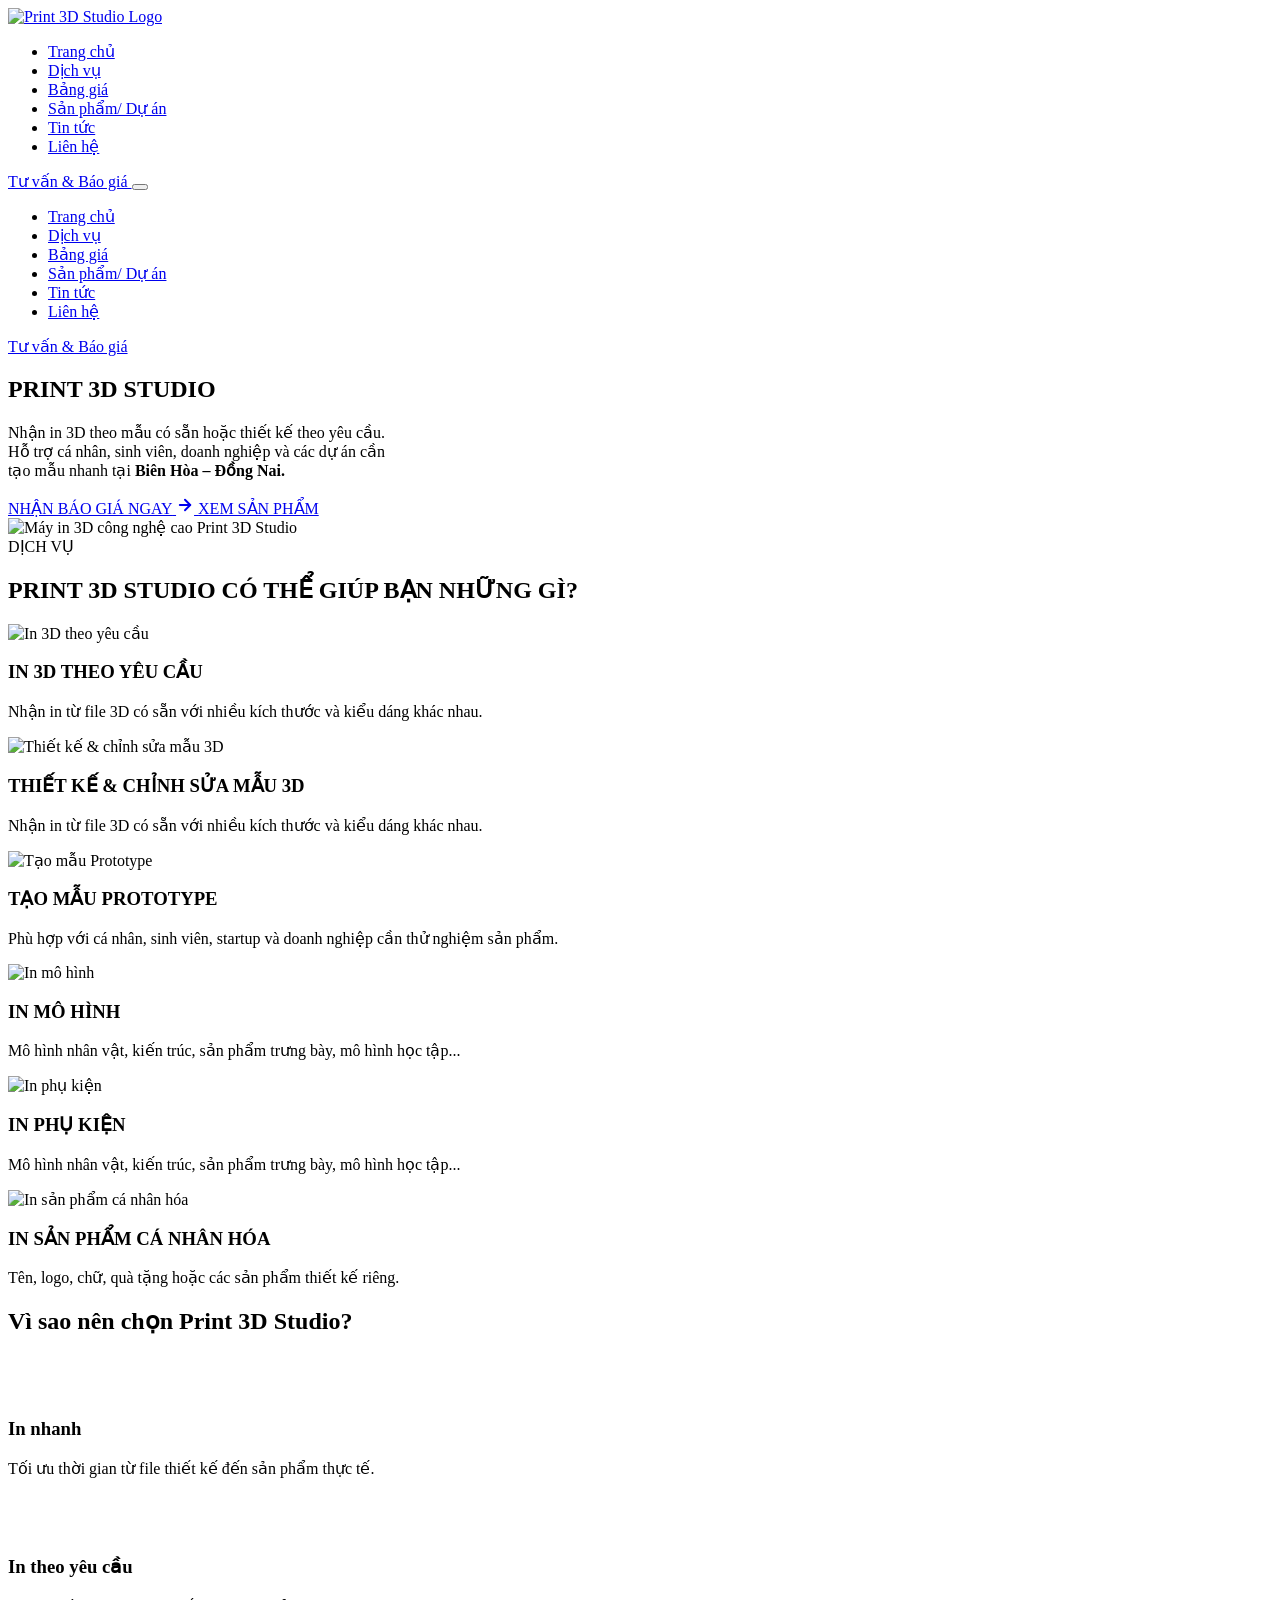
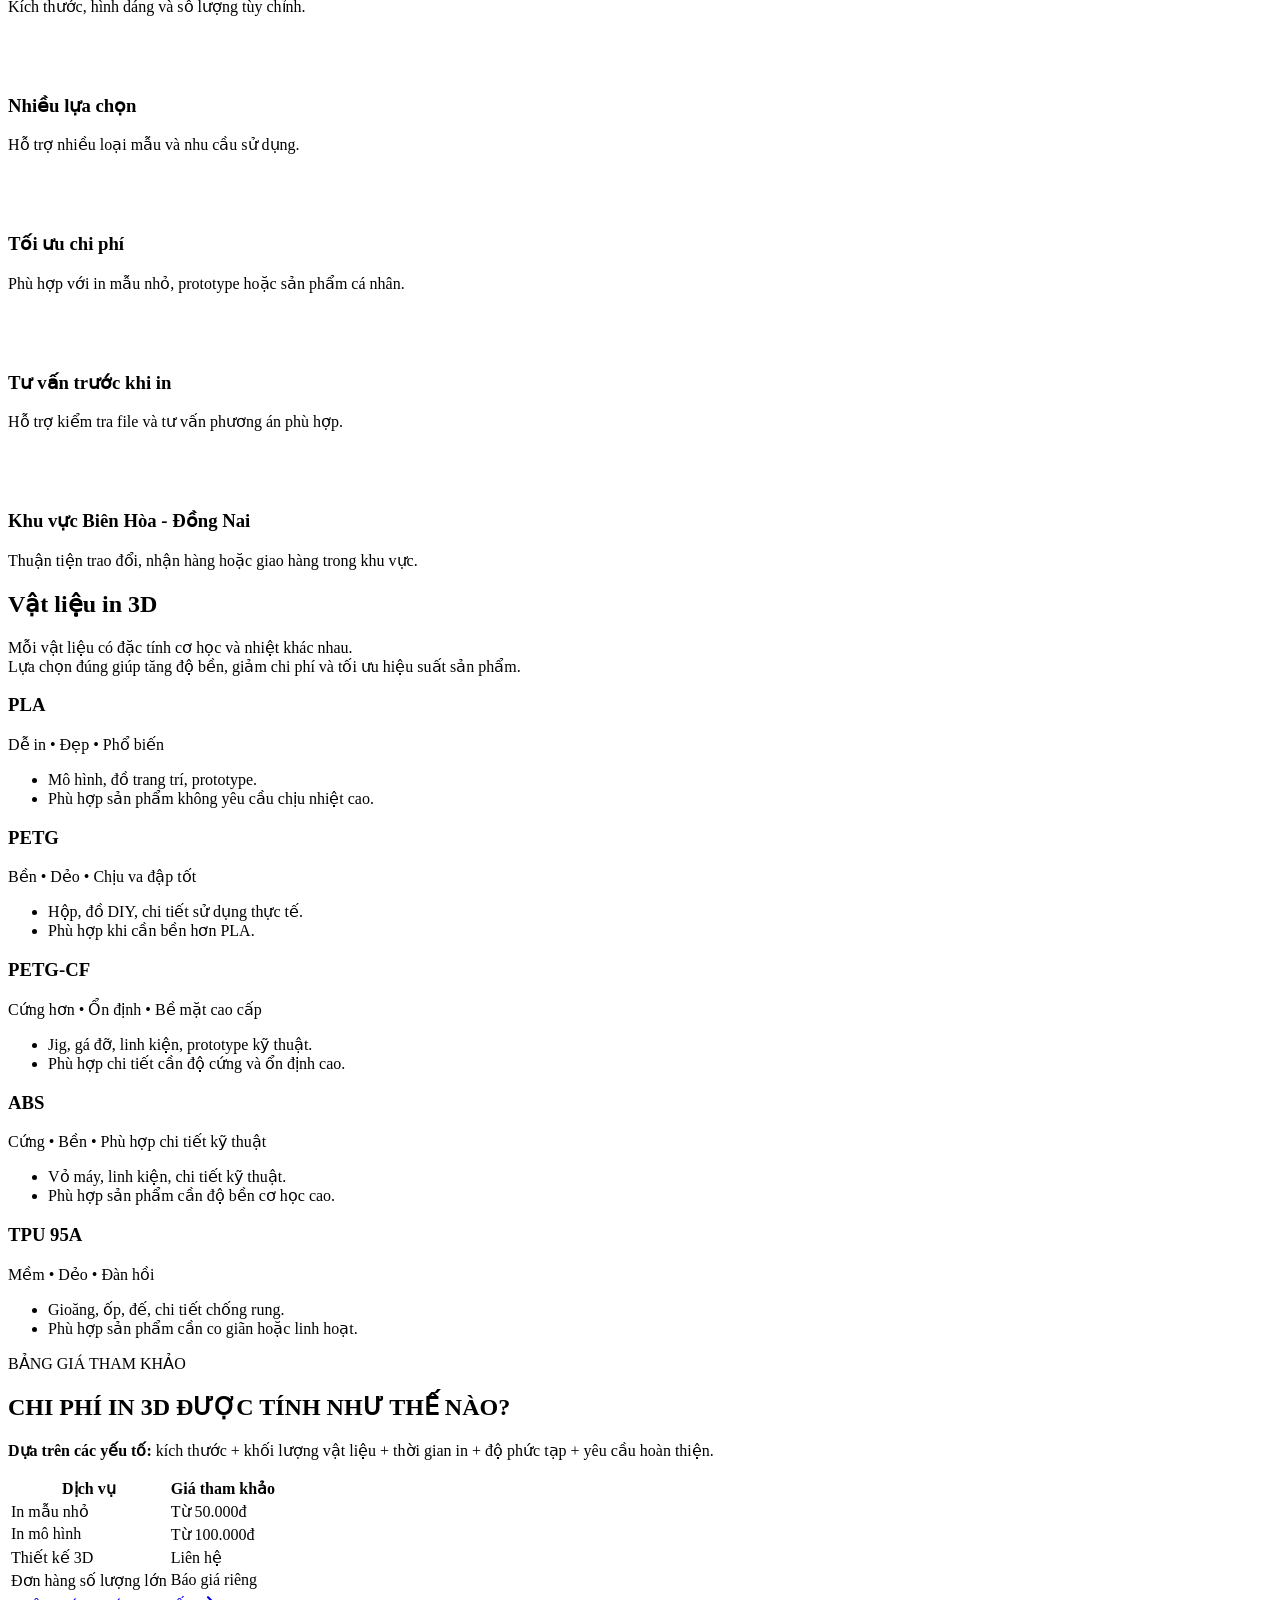
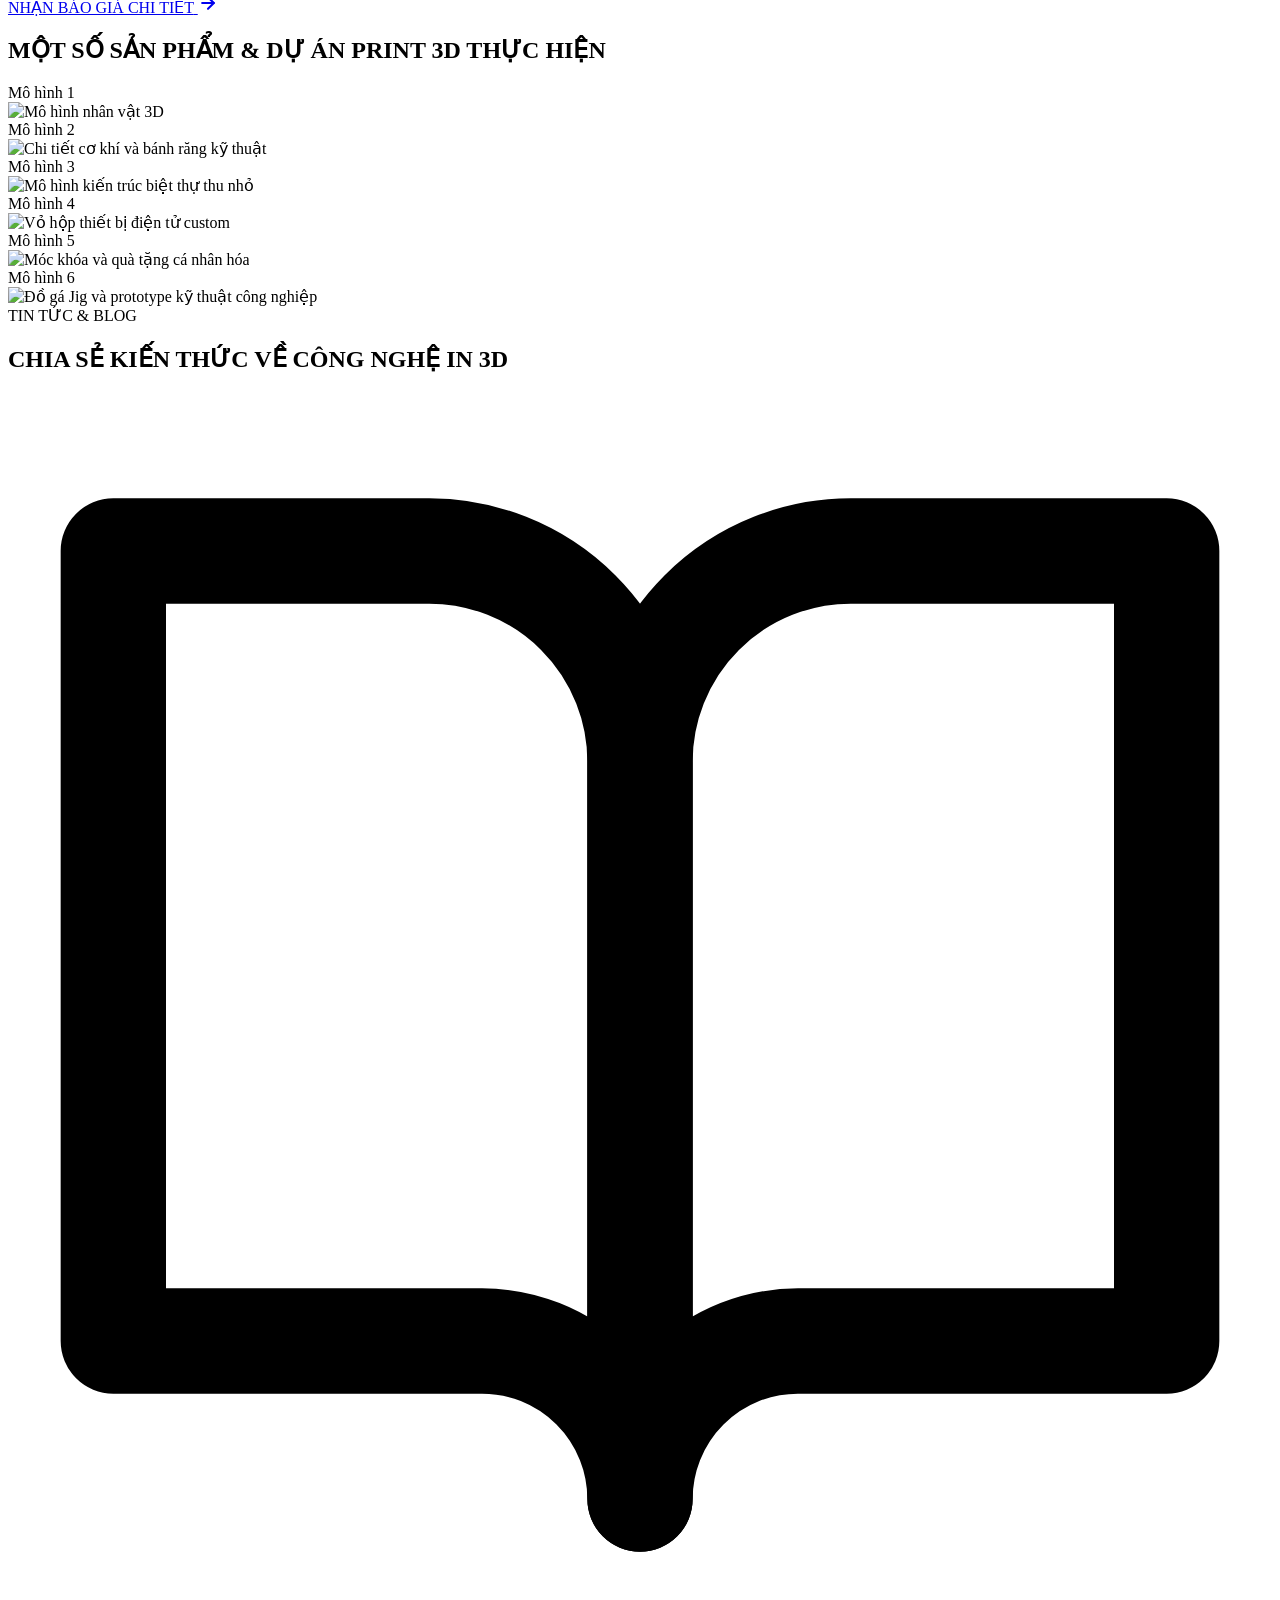
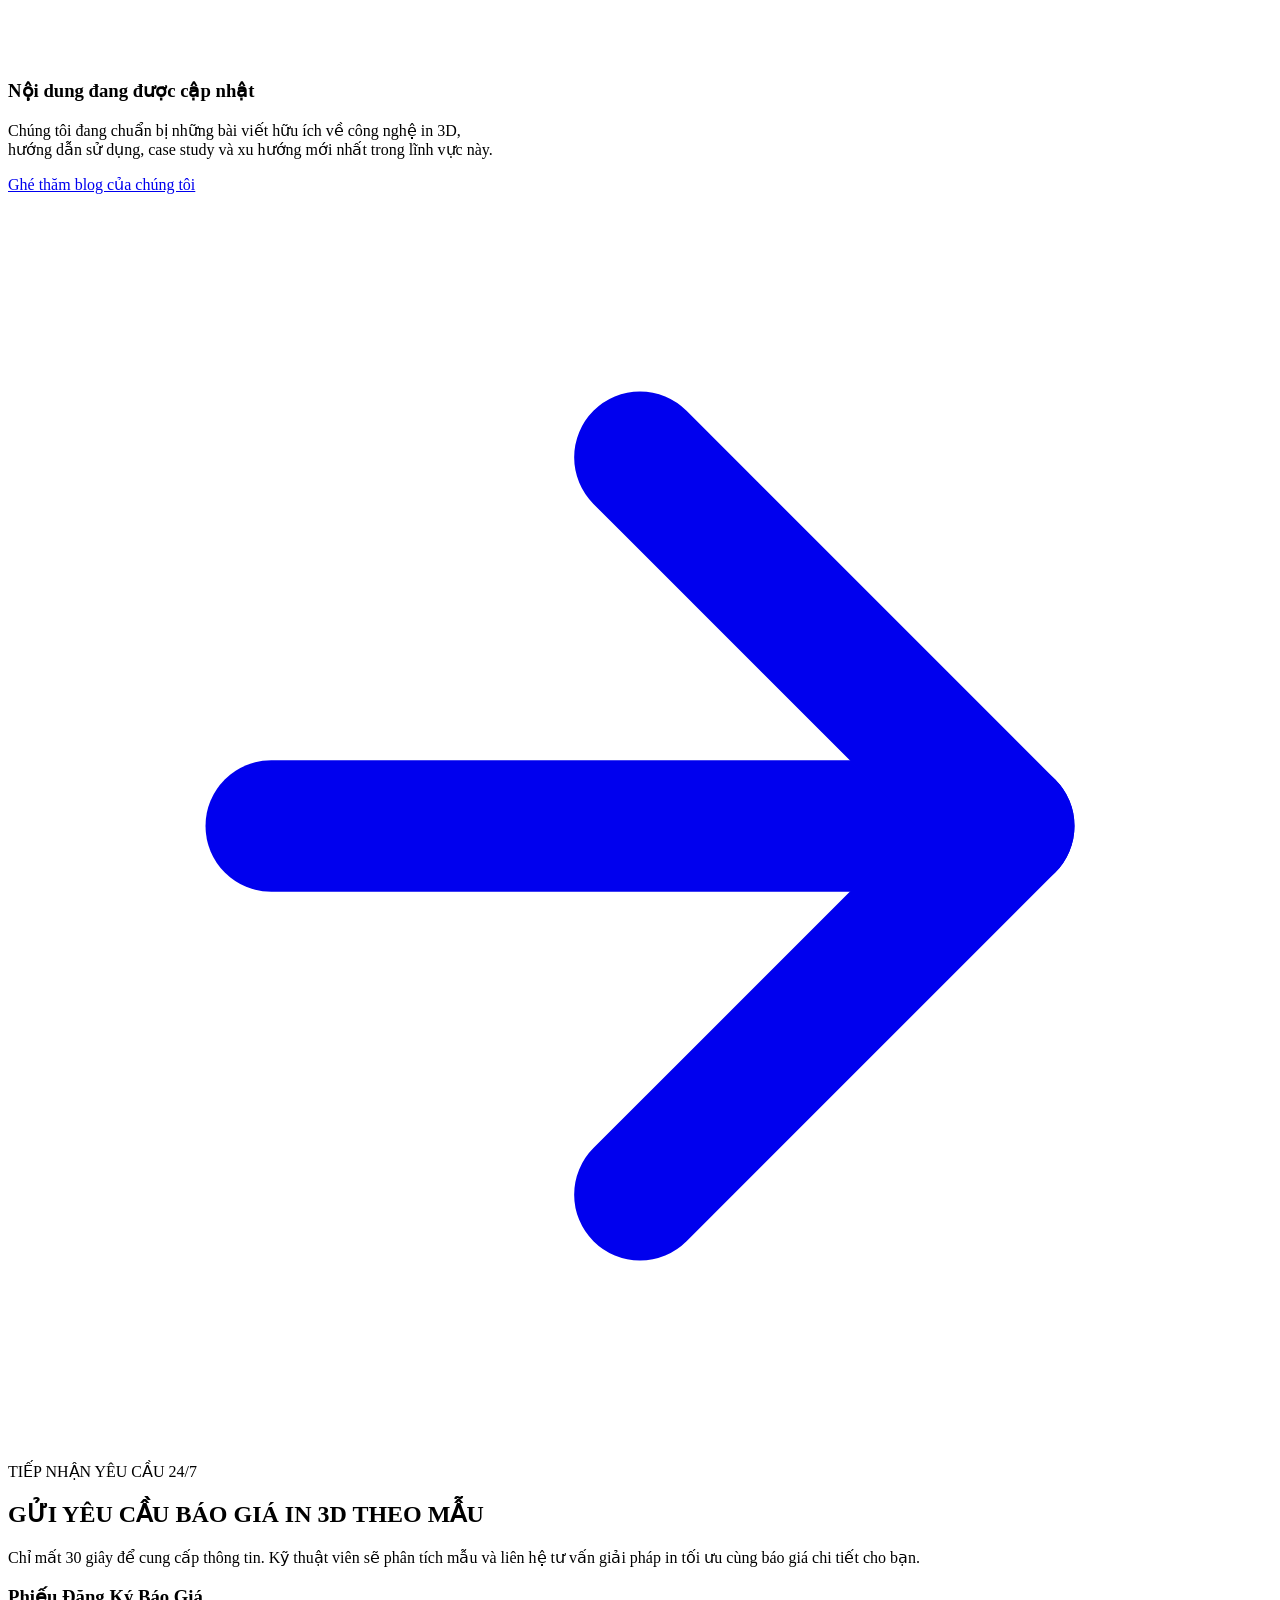
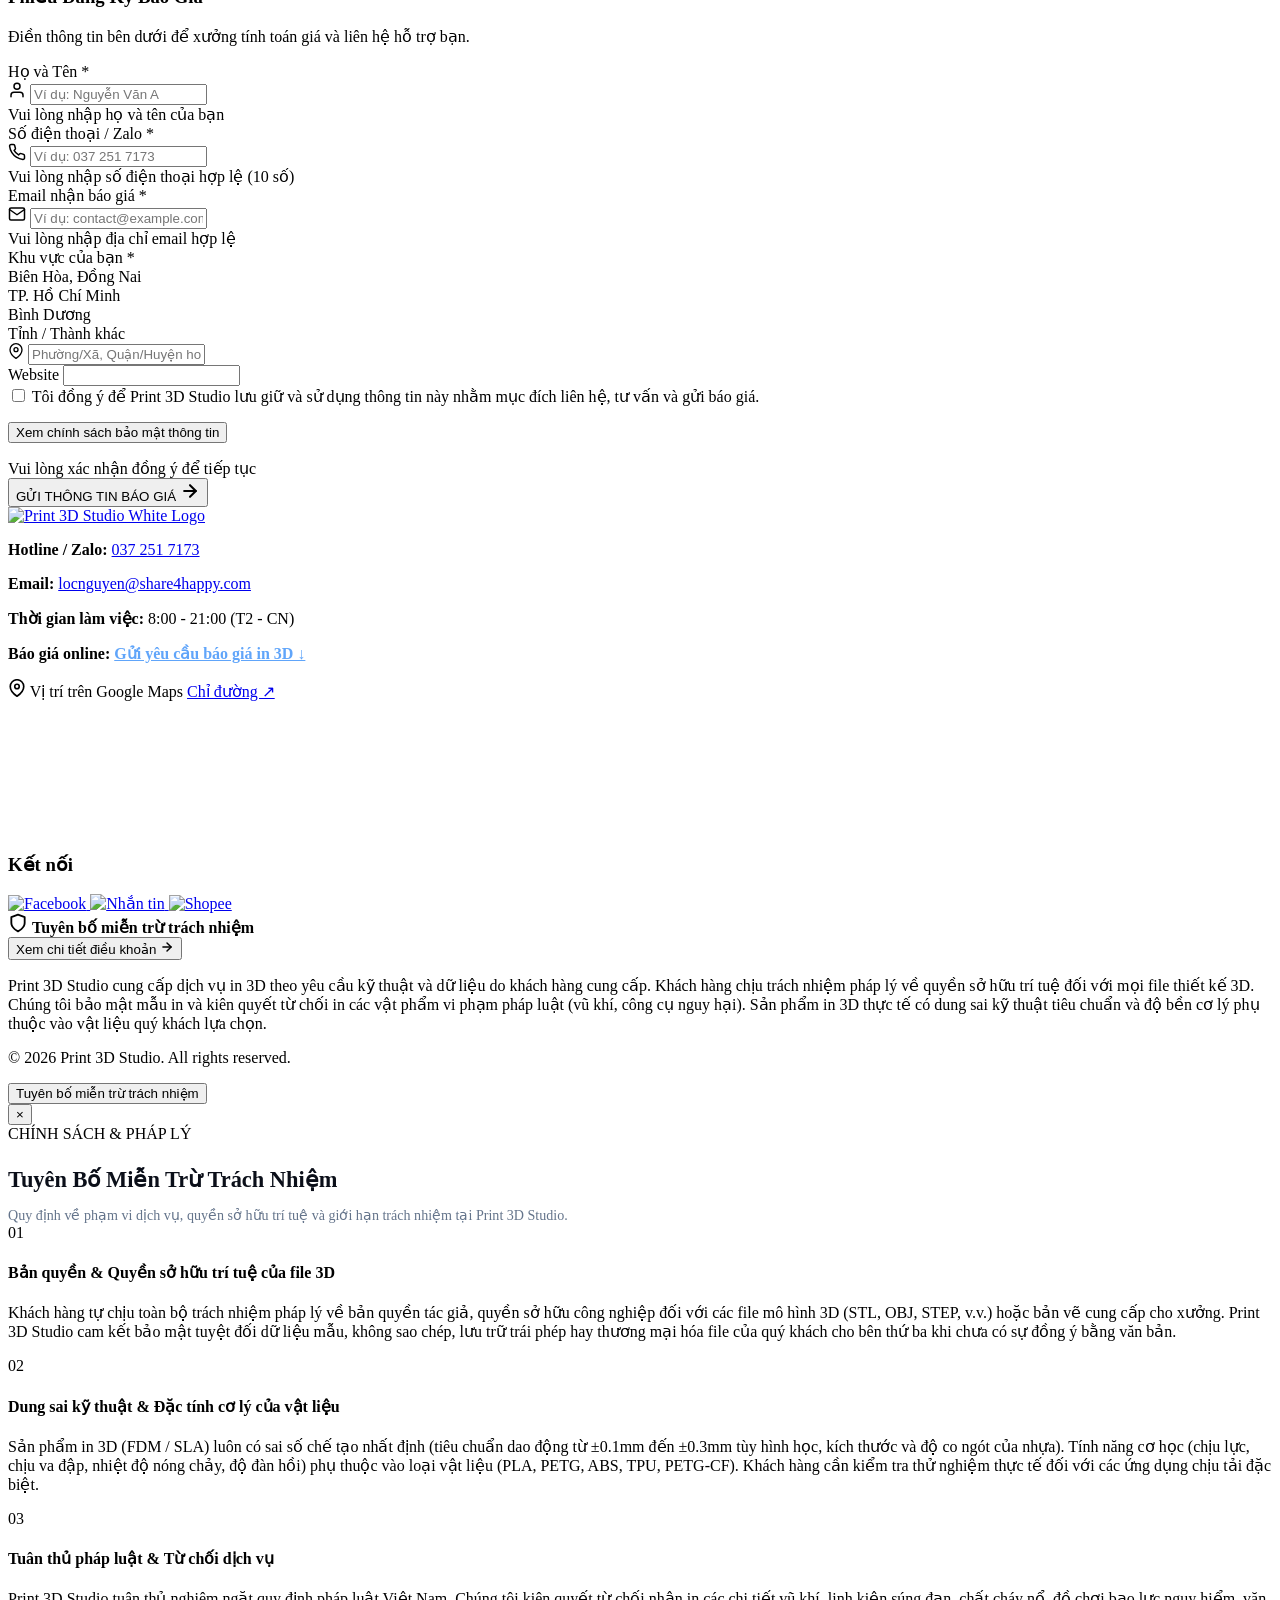
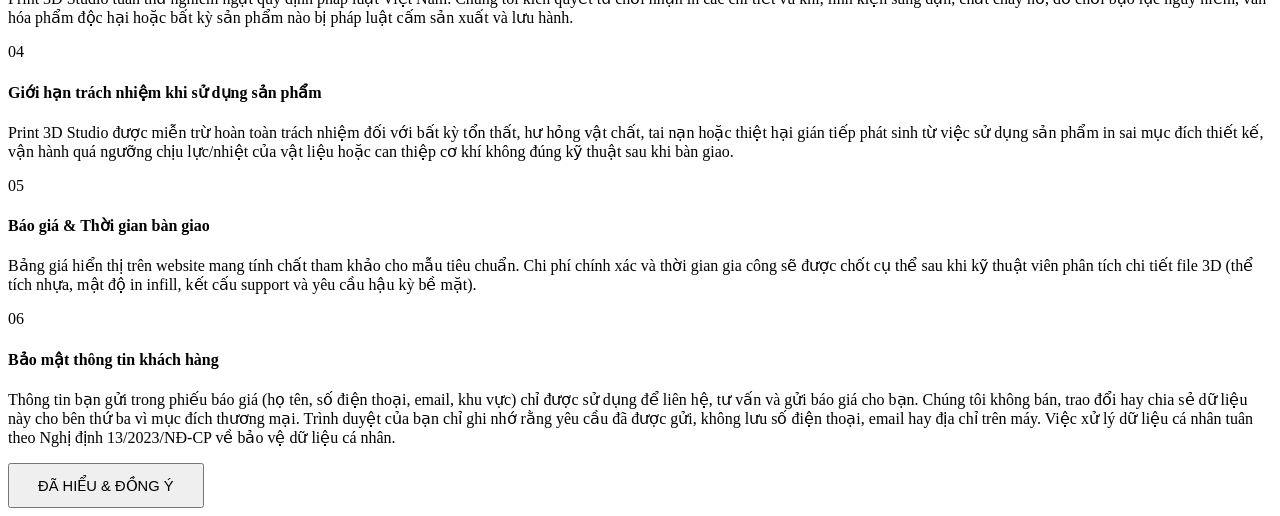
==== index.html @ 6d3e97cd "fix: load main.js as module to enable news section API fetch" ====
<!DOCTYPE html>
<html lang="vi">

<head>
  <meta charset="UTF-8">
  <meta name="viewport" content="width=device-width, initial-scale=1.0">
  <title>Print 3D Studio - Dịch Vụ In 3D & Tạo Mẫu Nhanh Tại Biên Hòa</title>
  <meta name="description"
    content="Print 3D Studio - Nhận in 3D theo mẫu có sẵn hoặc thiết kế theo yêu cầu. Hỗ trợ cá nhân, sinh viên, doanh nghiệp tại Biên Hòa - Đồng Nai.">

  <!-- Canonical URL -->
  <link rel="canonical" href="https://3dprintstudio.share4happy.com/">

  <!-- Open Graph / Facebook / Zalo -->
  <meta property="og:type" content="website">
  <meta property="og:site_name" content="Print 3D Studio">
  <meta property="og:url" content="https://3dprintstudio.share4happy.com/">
  <meta property="og:title" content="Print 3D Studio - Dịch Vụ In 3D & Tạo Mẫu Nhanh Tại Biên Hòa">
  <meta property="og:description"
    content="Nhận in 3D theo mẫu có sẵn hoặc thiết kế theo yêu cầu. Gia công nhanh, chính xác, uy tín tại Biên Hòa - Đồng Nai.">
  <meta property="og:image" content="https://3dprintstudio.share4happy.com/asset/images/hero.png">
  <meta property="og:locale" content="vi_VN">

  <!-- Twitter Card -->
  <meta name="twitter:card" content="summary_large_image">
  <meta name="twitter:title" content="Print 3D Studio - Dịch Vụ In 3D & Tạo Mẫu Nhanh Tại Biên Hòa">
  <meta name="twitter:description"
    content="Nhận in 3D theo mẫu có sẵn hoặc thiết kế theo yêu cầu. Gia công nhanh, chính xác, uy tín tại Biên Hòa - Đồng Nai.">
  <meta name="twitter:image" content="https://3dprintstudio.share4happy.com/asset/images/hero.png">

  <!-- Schema.org Structured Data -->
  <script type="application/ld+json">
  {
    "@context": "https://schema.org",
    "@type": "LocalBusiness",
    "name": "Print 3D Studio",
    "image": "https://3dprintstudio.share4happy.com/asset/images/logo-header.png",
    "url": "https://3dprintstudio.share4happy.com/",
    "telephone": "0372517173",
    "address": {
      "@type": "PostalAddress",
      "streetAddress": "10 Huỳnh Văn Nghệ",
      "addressLocality": "Biên Hòa",
      "addressRegion": "Đồng Nai",
      "addressCountry": "VN"
    },
    "description": "Dịch vụ in 3D FDM / SLA, quét 3D và thiết kế mô hình theo yêu cầu tại Biên Hòa - Đồng Nai.",
    "priceRange": "$$"
  }
  </script>

  <!-- Favicon -->
  <link rel="icon" type="image/png" href="./asset/images/logo-header.png">

  <!-- Main Stylesheet (Cache Busting) -->
  <link rel="stylesheet" href="./css/main.css?v=2.1">
</head>

<body>

  <!-- ==================== HEADER ==================== -->
  <header id="header" class="site-header" aria-label="Main Navigation">
    <div class="container header-container">
      <div class="header-inner">
        <!-- Logo -->
        <a href="#hero" class="header-logo" aria-label="Trang chủ Print 3D Studio">
          <img src="./asset/images/logo-header.png" alt="Print 3D Studio Logo" class="logo-img" width="56" height="56">
        </a>

        <!-- Navigation Pill -->
        <nav class="nav-pill" id="navbar">
          <ul class="nav-list">
            <li class="nav-item"><a href="#hero" class="nav-link is-active">Trang chủ</a></li>
            <li class="nav-item"><a href="#services" class="nav-link">Dịch vụ</a></li>
            <li class="nav-item"><a href="#pricing" class="nav-link">Bảng giá</a></li>
            <li class="nav-item"><a href="#gallery" class="nav-link">Sản phẩm/ Dự án</a></li>
            <li class="nav-item"><a href="#news" class="nav-link">Tin tức</a></li>
            <li class="nav-item"><a href="#footer" class="nav-link">Liên hệ</a></li>
          </ul>
        </nav>

        <!-- Header Action -->
        <div class="header-actions">
          <a href="#quote-form" class="btn btn-nav">
            Tư vấn &amp; Báo giá
          </a>

          <!-- Mobile Toggle Button -->
          <button type="button" class="mobile-toggle-btn" id="mobileMenuToggle" aria-label="Mở menu điều hướng">
            <span class="hamburger-bar"></span>
            <span class="hamburger-bar"></span>
            <span class="hamburger-bar"></span>
          </button>
        </div>
      </div>
    </div>

    <!-- Mobile Navigation Drawer -->
    <div class="mobile-drawer" id="mobileDrawer">
      <ul class="mobile-nav-list">
        <li><a href="#hero" class="mobile-nav-link">Trang chủ</a></li>
        <li><a href="#services" class="mobile-nav-link">Dịch vụ</a></li>
        <li><a href="#pricing" class="mobile-nav-link">Bảng giá</a></li>
        <li><a href="#gallery" class="mobile-nav-link">Sản phẩm/ Dự án</a></li>
        <li><a href="#news" class="mobile-nav-link">Tin tức</a></li>
        <li><a href="#footer" class="mobile-nav-link">Liên hệ</a></li>
      </ul>
      <div class="mobile-drawer-cta">
        <a href="#quote-form" class="btn btn-primary" style="width: 100%;">
          Tư vấn &amp; Báo giá
        </a>
      </div>
    </div>
  </header>

  <!-- ==================== MAIN CONTENT ==================== -->
  <main id="main-content">

    <!-- 1. HERO SECTION -->
    <section id="hero" class="section section-hero" aria-label="Hero Section">
      <div class="container hero-container">
        <div class="hero-grid">
          <!-- Left Content -->
          <div class="hero-content">
            <h1 class="hero-title">
              <span>PRINT 3D</span>
              <span>STUDIO</span>
            </h1>

            <p class="hero-description">
              Nhận in 3D theo mẫu có sẵn hoặc thiết kế theo yêu cầu.<br>
              Hỗ trợ cá nhân, sinh viên, doanh nghiệp và các dự án cần<br>
              tạo mẫu nhanh tại <strong class="location-highlight">Biên Hòa – Đồng Nai.</strong>
            </p>

            <div class="hero-actions">
              <a href="#quote-form" class="btn btn-primary">
                <span>NHẬN BÁO GIÁ NGAY</span>
                <svg class="btn-arrow-icon" width="18" height="18" viewBox="0 0 24 24" fill="none" stroke="currentColor"
                  stroke-width="2.5" stroke-linecap="round" stroke-linejoin="round">
                  <line x1="5" y1="12" x2="19" y2="12"></line>
                  <polyline points="12 5 19 12 12 19"></polyline>
                </svg>
              </a>

              <a href="#gallery" class="btn btn-secondary">
                XEM SẢN PHẨM
              </a>
            </div>
          </div>

          <!-- Right Visual: 3D Printer Illustration -->
          <div class="hero-visual">
            <div class="visual-wrapper">
              <img src="./asset/images/hero.png" alt="Máy in 3D công nghệ cao Print 3D Studio" class="hero-printer-img"
                width="560" height="560">
            </div>
          </div>
        </div>
      </div>
    </section>

    <!-- 2. SERVICES SECTION -->
    <section id="services" class="section section-services" aria-label="Dịch vụ Print 3D Studio">
      <div class="container services-container">
        <div class="section-header text-left">
          <span class="section-badge">DỊCH VỤ</span>
          <h2 class="section-title">
            <span>PRINT 3D STUDIO</span>
            <span class="text-blue">CÓ THỂ GIÚP BẠN NHỮNG GÌ?</span>
          </h2>
        </div>

        <div class="services-grid">
          <!-- Service Card 1 -->
          <div class="service-card">
            <div class="service-icon-box">
              <img src="./asset/icons/icon-1.png" alt="In 3D theo yêu cầu" class="service-icon-img" width="80"
                height="80">
            </div>
            <h3 class="service-card-title">IN 3D THEO YÊU CẦU</h3>
            <p class="service-card-desc">
              Nhận in từ file 3D có sẵn với nhiều kích thước và kiểu dáng khác nhau.
            </p>
          </div>

          <!-- Service Card 2: Thiết kế & Chỉnh sửa mẫu 3D -->
          <div class="service-card">
            <div class="service-icon-box">
              <img src="./asset/icons/icon-2.png" alt="Thiết kế & chỉnh sửa mẫu 3D" class="service-icon-img" width="80"
                height="80">
            </div>
            <h3 class="service-card-title">THIẾT KẾ &amp; CHỈNH SỬA MẪU 3D</h3>
            <p class="service-card-desc">
              Nhận in từ file 3D có sẵn với nhiều kích thước và kiểu dáng khác nhau.
            </p>
          </div>

          <!-- Service Card 3: Tạo mẫu Prototype -->
          <div class="service-card">
            <div class="service-icon-box">
              <img src="./asset/icons/icon-3.png" alt="Tạo mẫu Prototype" class="service-icon-img" width="80"
                height="80">
            </div>
            <h3 class="service-card-title">TẠO MẪU PROTOTYPE</h3>
            <p class="service-card-desc">
              Phù hợp với cá nhân, sinh viên, startup và doanh nghiệp cần thử nghiệm sản phẩm.
            </p>
          </div>

          <!-- Service Card 4: In mô hình -->
          <div class="service-card">
            <div class="service-icon-box">
              <img src="./asset/icons/icon-4.png" alt="In mô hình" class="service-icon-img" width="80" height="80">
            </div>
            <h3 class="service-card-title">IN MÔ HÌNH</h3>
            <p class="service-card-desc">
              Mô hình nhân vật, kiến trúc, sản phẩm trưng bày, mô hình học tập...
            </p>
          </div>

          <!-- Service Card 5: In phụ kiện -->
          <div class="service-card">
            <div class="service-icon-box">
              <img src="./asset/icons/icon-5.png" alt="In phụ kiện" class="service-icon-img" width="80" height="80">
            </div>
            <h3 class="service-card-title">IN PHỤ KIỆN</h3>
            <p class="service-card-desc">
              Mô hình nhân vật, kiến trúc, sản phẩm trưng bày, mô hình học tập...
            </p>
          </div>

          <!-- Service Card 6: In sản phẩm cá nhân hóa -->
          <div class="service-card">
            <div class="service-icon-box">
              <img src="./asset/icons/icon-6.png" alt="In sản phẩm cá nhân hóa" class="service-icon-img" width="80"
                height="80">
            </div>
            <h3 class="service-card-title">IN SẢN PHẨM CÁ NHÂN HÓA</h3>
            <p class="service-card-desc">
              Tên, logo, chữ, quà tặng hoặc các sản phẩm thiết kế riêng.
            </p>
          </div>
        </div>
      </div>
    </section>

    <!-- 3. WHY CHOOSE US SECTION -->
    <section id="why-us" class="section section-features" aria-label="Vì sao nên chọn Print 3D Studio">
      <div class="container features-container">
        <div class="why-us-banner">
          <h2 class="why-us-title">Vì sao nên chọn Print 3D Studio?</h2>

          <div class="why-us-card-wrapper">
            <div class="why-us-grid">
              <!-- Item 1 -->
              <div class="why-us-item">
                <div class="why-us-icon">
                  <svg width="40" height="40" viewBox="0 0 24 24" fill="none" stroke="#ffffff" stroke-width="1.8"
                    stroke-linecap="round" stroke-linejoin="round">
                    <circle cx="12" cy="13" r="8"></circle>
                    <path d="M12 9v4l2 2"></path>
                    <path d="M5 3L2 6"></path>
                    <path d="M22 6l-3-3"></path>
                    <path d="M12 2v3"></path>
                    <polyline points="9 13 11 15 15 11"></polyline>
                  </svg>
                </div>
                <h3 class="why-us-heading">In nhanh</h3>
                <p class="why-us-text">Tối ưu thời gian từ file thiết kế đến sản phẩm thực tế.</p>
              </div>

              <!-- Item 2 -->
              <div class="why-us-item">
                <div class="why-us-icon">
                  <svg width="40" height="40" viewBox="0 0 24 24" fill="none" stroke="#ffffff" stroke-width="1.8"
                    stroke-linecap="round" stroke-linejoin="round">
                    <path
                      d="M21 16V8a2 2 0 0 0-1-1.73l-7-4a2 2 0 0 0-2 0l-7 4A2 2 0 0 0 3 8v8a2 2 0 0 0 1 1.73l7 4a2 2 0 0 0 2 0l7-4A2 2 0 0 0 21 16z">
                    </path>
                    <polyline points="3.27 6.96 12 12.01 20.73 6.96"></polyline>
                    <line x1="12" y1="22.08" x2="12" y2="12"></line>
                  </svg>
                </div>
                <h3 class="why-us-heading">In theo yêu cầu</h3>
                <p class="why-us-text">Kích thước, hình dáng và số lượng tùy chỉnh.</p>
              </div>

              <!-- Item 3 -->
              <div class="why-us-item">
                <div class="why-us-icon">
                  <svg width="40" height="40" viewBox="0 0 24 24" fill="none" stroke="#ffffff" stroke-width="1.8"
                    stroke-linecap="round" stroke-linejoin="round">
                    <polygon points="12 2 2 7 12 12 22 7 12 2"></polygon>
                    <polyline points="2 17 12 22 22 17"></polyline>
                    <polyline points="2 12 12 17 22 12"></polyline>
                  </svg>
                </div>
                <h3 class="why-us-heading">Nhiều lựa chọn</h3>
                <p class="why-us-text">Hỗ trợ nhiều loại mẫu và nhu cầu sử dụng.</p>
              </div>

              <!-- Item 4 -->
              <div class="why-us-item">
                <div class="why-us-icon">
                  <svg width="40" height="40" viewBox="0 0 24 24" fill="none" stroke="#ffffff" stroke-width="1.8"
                    stroke-linecap="round" stroke-linejoin="round">
                    <path
                      d="M19 14c1.49-1.46 3-3.21 3-5.5A5.5 5.5 0 0 0 16.5 3c-1.76 0-3 .5-4.5 2-1.5-1.5-2.74-2-4.5-2A5.5 5.5 0 0 0 2 8.5c0 2.3 1.5 4.05 3 5.5l7 7Z">
                    </path>
                    <circle cx="12" cy="10" r="2"></circle>
                  </svg>
                </div>
                <h3 class="why-us-heading">Tối ưu chi phí</h3>
                <p class="why-us-text">Phù hợp với in mẫu nhỏ, prototype hoặc sản phẩm cá nhân.</p>
              </div>

              <!-- Item 5 -->
              <div class="why-us-item">
                <div class="why-us-icon">
                  <svg width="40" height="40" viewBox="0 0 24 24" fill="none" stroke="#ffffff" stroke-width="1.8"
                    stroke-linecap="round" stroke-linejoin="round">
                    <path d="M14 2H6a2 2 0 0 0-2 2v16a2 2 0 0 0 2 2h12a2 2 0 0 0 2-2V8z"></path>
                    <polyline points="14 2 14 8 20 8"></polyline>
                    <line x1="16" y1="13" x2="8" y2="13"></line>
                    <line x1="16" y1="17" x2="8" y2="17"></line>
                    <polyline points="10 9 9 9 8 9"></polyline>
                  </svg>
                </div>
                <h3 class="why-us-heading">Tư vấn trước khi in</h3>
                <p class="why-us-text">Hỗ trợ kiểm tra file và tư vấn phương án phù hợp.</p>
              </div>

              <!-- Item 6 -->
              <div class="why-us-item">
                <div class="why-us-icon">
                  <svg width="40" height="40" viewBox="0 0 24 24" fill="none" stroke="#ffffff" stroke-width="1.8"
                    stroke-linecap="round" stroke-linejoin="round">
                    <path d="M20 10c0 6-8 12-8 12s-8-6-8-12a8 8 0 0 1 16 0Z"></path>
                    <circle cx="12" cy="10" r="3"></circle>
                  </svg>
                </div>
                <h3 class="why-us-heading">Khu vực Biên Hòa - Đồng Nai</h3>
                <p class="why-us-text">Thuận tiện trao đổi, nhận hàng hoặc giao hàng trong khu vực.</p>
              </div>
            </div>
          </div>
        </div>
      </div>
    </section>

    <!-- 4. MATERIALS SECTION -->
    <section id="materials" class="section section-overview" aria-label="Vật liệu in 3D">
      <div class="container materials-container">
        <div class="section-header text-center">
          <h2 class="materials-main-title">Vật liệu in 3D</h2>
          <p class="materials-main-subtitle">
            Mỗi vật liệu có đặc tính cơ học và nhiệt khác nhau.<br>
            Lựa chọn đúng giúp tăng độ bền, giảm chi phí và tối ưu hiệu suất sản phẩm.
          </p>
        </div>

        <div class="materials-grid">
          <!-- Card 1: PLA -->
          <div class="material-card material-pla">
            <div class="material-pill-bar"></div>
            <h3 class="material-title">PLA</h3>
            <p class="material-tagline">Dễ in &bull; Đẹp &bull; Phổ biến</p>
            <ul class="material-bullet-list">
              <li>Mô hình, đồ trang trí, prototype.</li>
              <li>Phù hợp sản phẩm không yêu cầu chịu nhiệt cao.</li>
            </ul>
          </div>

          <!-- Card 2: PETG -->
          <div class="material-card material-petg">
            <div class="material-pill-bar"></div>
            <h3 class="material-title">PETG</h3>
            <p class="material-tagline">Bền &bull; Dẻo &bull; Chịu va đập tốt</p>
            <ul class="material-bullet-list">
              <li>Hộp, đồ DIY, chi tiết sử dụng thực tế.</li>
              <li>Phù hợp khi cần bền hơn PLA.</li>
            </ul>
          </div>

          <!-- Card 3: PETG-CF -->
          <div class="material-card material-petg-cf">
            <div class="material-pill-bar"></div>
            <h3 class="material-title">PETG-CF</h3>
            <p class="material-tagline">Cứng hơn &bull; Ổn định &bull; Bề mặt cao cấp</p>
            <ul class="material-bullet-list">
              <li>Jig, gá đỡ, linh kiện, prototype kỹ thuật.</li>
              <li>Phù hợp chi tiết cần độ cứng và ổn định cao.</li>
            </ul>
          </div>

          <!-- Card 4: ABS -->
          <div class="material-card material-abs">
            <div class="material-pill-bar"></div>
            <h3 class="material-title">ABS</h3>
            <p class="material-tagline">Cứng &bull; Bền &bull; Phù hợp chi tiết kỹ thuật</p>
            <ul class="material-bullet-list">
              <li>Vỏ máy, linh kiện, chi tiết kỹ thuật.</li>
              <li>Phù hợp sản phẩm cần độ bền cơ học cao.</li>
            </ul>
          </div>

          <!-- Card 5: TPU 95A -->
          <div class="material-card material-tpu">
            <div class="material-pill-bar"></div>
            <h3 class="material-title">TPU 95A</h3>
            <p class="material-tagline">Mềm &bull; Dẻo &bull; Đàn hồi</p>
            <ul class="material-bullet-list">
              <li>Gioăng, ốp, đế, chi tiết chống rung.</li>
              <li>Phù hợp sản phẩm cần co giãn hoặc linh hoạt.</li>
            </ul>
          </div>
        </div>
      </div>
    </section>

    <!-- 5. PRICING SECTION -->
    <section id="pricing" class="section section-pricing" aria-label="Bảng giá tham khảo">
      <div class="container pricing-container">
        <div class="section-header text-left">
          <span class="section-badge">BẢNG GIÁ THAM KHẢO</span>
          <h2 class="section-title">
            <span>CHI PHÍ IN 3D</span>
            <span>ĐƯỢC TÍNH NHƯ THẾ NÀO?</span>
          </h2>
          <p class="pricing-subtitle">
            <strong class="text-blue-bold">Dựa trên các yếu tố:</strong>
            <span class="text-blue-factors">kích thước + khối lượng vật liệu + thời gian in + độ phức tạp + yêu cầu hoàn
              thiện.</span>
          </p>
        </div>

        <div class="pricing-layout">
          <!-- Left Table -->
          <div class="pricing-table-wrapper">
            <table class="pricing-table">
              <thead>
                <tr>
                  <th>Dịch vụ</th>
                  <th>Giá tham khảo</th>
                </tr>
              </thead>
              <tbody>
                <tr>
                  <td>In mẫu nhỏ</td>
                  <td class="price-val">Từ 50.000đ</td>
                </tr>
                <tr>
                  <td>In mô hình</td>
                  <td class="price-val">Từ 100.000đ</td>
                </tr>
                <tr>
                  <td>Thiết kế 3D</td>
                  <td class="price-val">Liên hệ</td>
                </tr>
                <tr>
                  <td>Đơn hàng số lượng lớn</td>
                  <td class="price-val">Báo giá riêng</td>
                </tr>
              </tbody>
            </table>
          </div>

          <!-- Right Large CTA Button -->
          <div class="pricing-cta-box">
            <a href="#quote-form" class="btn btn-primary btn-cta-pricing">
              <span>NHẬN BÁO GIÁ CHI TIẾT</span>
              <svg width="20" height="20" viewBox="0 0 24 24" fill="none" stroke="currentColor" stroke-width="2.5"
                stroke-linecap="round" stroke-linejoin="round">
                <line x1="5" y1="12" x2="19" y2="12"></line>
                <polyline points="12 5 19 12 12 19"></polyline>
              </svg>
            </a>
          </div>
        </div>
      </div>
    </section>

    <!-- 6. GALLERY SECTION -->
    <section id="gallery" class="section section-gallery" aria-label="Sản phẩm và dự án thực hiện">
      <div class="container gallery-container">
        <div class="section-header text-center">
          <h2 class="section-title">
            <span>MỘT SỐ SẢN PHẨM &amp; DỰ ÁN</span>
            <span class="text-blue">PRINT 3D THỰC HIỆN</span>
          </h2>
        </div>

        <div class="gallery-grid">
          <!-- Item 1 -->
          <div class="gallery-card">
            <div class="gallery-badge">Mô hình 1</div>
            <div class="gallery-thumb-box">
              <img src="./asset/images/gallery-figure.jpg" alt="Mô hình nhân vật 3D" class="gallery-img" loading="lazy">
            </div>
          </div>

          <!-- Item 2 -->
          <div class="gallery-card">
            <div class="gallery-badge">Mô hình 2</div>
            <div class="gallery-thumb-box">
              <img src="./asset/images/gallery-mechanic.jpg" alt="Chi tiết cơ khí và bánh răng kỹ thuật"
                class="gallery-img" loading="lazy">
            </div>
          </div>

          <!-- Item 3 -->
          <div class="gallery-card">
            <div class="gallery-badge">Mô hình 3</div>
            <div class="gallery-thumb-box">
              <img src="./asset/images/gallery-architecture.jpg" alt="Mô hình kiến trúc biệt thự thu nhỏ"
                class="gallery-img" loading="lazy">
            </div>
          </div>

          <!-- Item 4 -->
          <div class="gallery-card">
            <div class="gallery-badge">Mô hình 4</div>
            <div class="gallery-thumb-box">
              <img src="./asset/images/gallery-enclosure.jpg" alt="Vỏ hộp thiết bị điện tử custom" class="gallery-img"
                loading="lazy">
            </div>
          </div>

          <!-- Item 5 -->
          <div class="gallery-card">
            <div class="gallery-badge">Mô hình 5</div>
            <div class="gallery-thumb-box">
              <img src="./asset/images/gallery-custom-gift.jpg" alt="Móc khóa và quà tặng cá nhân hóa"
                class="gallery-img" loading="lazy">
            </div>
          </div>

          <!-- Item 6 -->
          <div class="gallery-card">
            <div class="gallery-badge">Mô hình 6</div>
            <div class="gallery-thumb-box">
              <img src="./asset/images/gallery-prototype-jig.jpg" alt="Đồ gá Jig và prototype kỹ thuật công nghiệp"
                class="gallery-img" loading="lazy">
            </div>
          </div>
        </div>
      </div>
    </section>

    <!-- 7. NEWS SECTION (TIN TỨC) -->
    <section id="news" class="section section-news" aria-label="Tin tức và blog">
      <div class="container news-container">
        <div class="section-header text-center">
          <span class="section-badge">TIN TỨC & BLOG</span>
          <h2 class="section-title">
            <span>CHIA SẺ KIẾN THỨC</span>
            <span class="text-blue">VỀ CÔNG NGHỆ IN 3D</span>
          </h2>
        </div>

        <!-- Empty State (Hiển thị khi chưa có tin tức) -->
        <div class="news-empty-state">
          <div class="news-empty-icon">
            <svg viewBox="0 0 24 24" fill="none" stroke="currentColor" stroke-width="2" stroke-linecap="round"
              stroke-linejoin="round">
              <path d="M2 3h6a4 4 0 0 1 4 4v14a3 3 0 0 0-3-3H2z"></path>
              <path d="M22 3h-6a4 4 0 0 0-4 4v14a3 3 0 0 1 3-3h7z"></path>
            </svg>
          </div>
          <h3 class="news-empty-title">Nội dung đang được cập nhật</h3>
          <p class="news-empty-text">
            Chúng tôi đang chuẩn bị những bài viết hữu ích về công nghệ in 3D, <br>
            hướng dẫn sử dụng, case study và xu hướng mới nhất trong lĩnh vực này.
          </p>
          <a href="https://share4happy.com/" target="_blank" rel="noopener noreferrer" class="news-empty-cta">
            <span>Ghé thăm blog của chúng tôi</span>
            <svg viewBox="0 0 24 24" fill="none" stroke="currentColor" stroke-width="2.5" stroke-linecap="round"
              stroke-linejoin="round">
              <line x1="5" y1="12" x2="19" y2="12"></line>
              <polyline points="12 5 19 12 12 19"></polyline>
            </svg>
          </a>
        </div>

        <!-- News Carousel (Sẽ hiển thị khi có tin tức, hiện tại ẩn) -->
        <div class="news-carousel" style="display: none;">
          <div class="news-carousel-viewport">
            <div class="news-carousel-track">
              <!-- News cards sẽ được JS render vào đây -->
            </div>
          </div>

          <!-- Carousel Navigation Arrows -->
          <button class="news-carousel-btn news-carousel-prev" aria-label="Tin trước" disabled>
            <svg viewBox="0 0 24 24" fill="none" stroke="currentColor" stroke-width="2.5" stroke-linecap="round" stroke-linejoin="round">
              <polyline points="15 18 9 12 15 6"></polyline>
            </svg>
          </button>
          <button class="news-carousel-btn news-carousel-next" aria-label="Tin tiếp theo">
            <svg viewBox="0 0 24 24" fill="none" stroke="currentColor" stroke-width="2.5" stroke-linecap="round" stroke-linejoin="round">
              <polyline points="9 6 15 12 9 18"></polyline>
            </svg>
          </button>

          <!-- Carousel Dots -->
          <div class="news-carousel-dots"></div>
        </div>

        <!-- CTA để xem thêm tin tức (Hiển thị khi có tin tức) -->
        <div class="news-cta-wrapper" style="display: none;">
          <a href="https://share4happy.com/" target="_blank" rel="noopener noreferrer" class="btn-news-more">
            <span>Xem tất cả tin tức</span>
            <svg viewBox="0 0 24 24" fill="none" stroke="currentColor" stroke-width="2.5" stroke-linecap="round"
              stroke-linejoin="round">
              <line x1="5" y1="12" x2="19" y2="12"></line>
              <polyline points="12 5 19 12 12 19"></polyline>
            </svg>
          </a>
        </div>
      </div>
    </section>

    <!-- 8. QUOTE REQUEST & CONTACT FORM SECTION -->
    <section id="quote-form" class="section section-quote-form" aria-label="Nhận báo giá và tư vấn in 3D">
      <div class="container quote-form-container">
        <div class="section-header text-center">
          <div class="online-badge">
            <span class="pulse-dot"></span>
            <span>TIẾP NHẬN YÊU CẦU 24/7</span>
          </div>
          <h2 class="section-title">
            <span>GỬI YÊU CẦU BÁO GIÁ</span>
            <span class="text-blue">IN 3D THEO MẪU</span>
          </h2>
          <p class="section-subtitle">
            Chỉ mất 30 giây để cung cấp thông tin. Kỹ thuật viên sẽ phân tích mẫu và liên hệ tư vấn giải pháp in tối ưu cùng báo giá chi tiết cho bạn.
          </p>
        </div>

        <div class="quote-form-centered">
          <!-- Form Card / Submitted State -->
          <div class="quote-form-col">
            <div class="quote-form-card" id="quoteFormWrapper">
              
              <!-- STATE 1: FORM CHƯA ĐIỀN -->
              <form class="interactive-quote-form" id="leadCaptureForm" novalidate>
                <div class="form-card-header">
                  <h3 class="form-card-title">Phiếu Đăng Ký Báo Giá</h3>
                  <p class="form-card-desc">Điền thông tin bên dưới để xưởng tính toán giá và liên hệ hỗ trợ bạn.</p>
                </div>

                <!-- 1. Họ và tên (Bắt buộc) -->
                <div class="form-group">
                  <label for="leadFullName" class="form-label">
                    Họ và Tên <span class="required-mark">*</span>
                  </label>
                  <div class="input-with-icon">
                    <svg class="input-icon" width="18" height="18" viewBox="0 0 24 24" fill="none" stroke="currentColor" stroke-width="2" stroke-linecap="round" stroke-linejoin="round">
                      <path d="M20 21v-2a4 4 0 0 0-4-4H8a4 4 0 0 0-4 4v2"></path>
                      <circle cx="12" cy="7" r="4"></circle>
                    </svg>
                    <input type="text" id="leadFullName" name="fullName" class="form-input" placeholder="Ví dụ: Nguyễn Văn A" maxlength="60" autocomplete="name" required>
                  </div>
                  <span class="field-error-msg" id="error-leadFullName">Vui lòng nhập họ và tên của bạn</span>
                </div>

                <!-- 2. Số điện thoại (Bắt buộc) -->
                <div class="form-group">
                  <label for="leadPhone" class="form-label">
                    Số điện thoại / Zalo <span class="required-mark">*</span>
                  </label>
                  <div class="input-with-icon">
                    <svg class="input-icon" width="18" height="18" viewBox="0 0 24 24" fill="none" stroke="currentColor" stroke-width="2" stroke-linecap="round" stroke-linejoin="round">
                      <path d="M22 16.92v3a2 2 0 0 1-2.18 2 19.79 19.79 0 0 1-8.63-3.07 19.5 19.5 0 0 1-6-6 19.79 19.79 0 0 1-3.07-8.67A2 2 0 0 1 4.11 2h3a2 2 0 0 1 2 1.72 12.84 12.84 0 0 0 .7 2.81 2 2 0 0 1-.45 2.11L8.09 9.91a16 16 0 0 0 6 6l1.27-1.27a2 2 0 0 1 2.11-.45 12.84 12.84 0 0 0 2.81.7A2 2 0 0 1 22 16.92z"></path>
                    </svg>
                    <input type="tel" id="leadPhone" name="phone" class="form-input" placeholder="Ví dụ: 037 251 7173" maxlength="20" autocomplete="tel" required>
                  </div>
                  <span class="field-error-msg" id="error-leadPhone">Vui lòng nhập số điện thoại hợp lệ (10 số)</span>
                </div>

                <!-- 3. Email (Bắt buộc) -->
                <div class="form-group">
                  <label for="leadEmail" class="form-label">
                    Email nhận báo giá <span class="required-mark">*</span>
                  </label>
                  <div class="input-with-icon">
                    <svg class="input-icon" width="18" height="18" viewBox="0 0 24 24" fill="none" stroke="currentColor" stroke-width="2" stroke-linecap="round" stroke-linejoin="round">
                      <path d="M4 4h16c1.1 0 2 .9 2 2v12c0 1.1-.9 2-2 2H4c-1.1 0-2-.9-2-2V6c0-1.1.9-2 2-2z"></path>
                      <polyline points="22,6 12,13 2,6"></polyline>
                    </svg>
                    <input type="email" id="leadEmail" name="email" class="form-input" placeholder="Ví dụ: contact@example.com" maxlength="100" autocomplete="email" required>
                  </div>
                  <span class="field-error-msg" id="error-leadEmail">Vui lòng nhập địa chỉ email hợp lệ</span>
                </div>

                <!-- 4. KHU VỰC CỦA BẠN (REDESIGNED WITH QUICK PILLS & ADDRESS DETAIL) -->
                <div class="form-group">
                  <label class="form-label">
                    Khu vực của bạn <span class="required-mark">*</span>
                  </label>
                  <div class="region-selection-wrapper">
                    <!-- Hidden input storing selected region name -->
                    <input type="hidden" id="leadRegion" name="region" value="Biên Hòa, Đồng Nai">

                    <!-- Pills Grid -->
                    <div class="region-pills-row" id="regionPillsContainer">
                      <div class="region-pill is-active" data-region="Biên Hòa, Đồng Nai">
                        <span class="region-pill-radio"></span>
                        <span>Biên Hòa, Đồng Nai</span>
                      </div>
                      <div class="region-pill" data-region="TP. Hồ Chí Minh">
                        <span class="region-pill-radio"></span>
                        <span>TP. Hồ Chí Minh</span>
                      </div>
                      <div class="region-pill" data-region="Bình Dương">
                        <span class="region-pill-radio"></span>
                        <span>Bình Dương</span>
                      </div>
                      <div class="region-pill" data-region="Tỉnh / Thành khác">
                        <span class="region-pill-radio"></span>
                        <span>Tỉnh / Thành khác</span>
                      </div>
                    </div>

                    <!-- Detailed Address input -->
                    <div class="region-address-input-wrap">
                      <svg class="region-address-icon" width="16" height="16" viewBox="0 0 24 24" fill="none" stroke="currentColor" stroke-width="2" stroke-linecap="round" stroke-linejoin="round">
                        <path d="M21 10c0 7-9 13-9 13s-9-6-9-13a9 9 0 0 1 18 0z"></path>
                        <circle cx="12" cy="10" r="3"></circle>
                      </svg>
                      <input type="text" id="leadAddress" name="address" class="region-address-input" placeholder="Phường/Xã, Quận/Huyện hoặc địa chỉ giao hàng (Tùy chọn)" maxlength="200" autocomplete="street-address">
                    </div>
                  </div>
                </div>

                <!-- Chống spam: honeypot (người dùng thật không thấy, bot tự động điền) -->
                <div class="hp-field" aria-hidden="true">
                  <label for="leadWebsite">Website</label>
                  <input type="text" id="leadWebsite" name="website" tabindex="-1" autocomplete="off">
                </div>

                <!-- Đồng ý xử lý dữ liệu cá nhân -->
                <div class="form-group consent-group">
                  <label class="consent-check" for="leadConsent">
                    <input type="checkbox" id="leadConsent" name="consent" value="yes">
                    <span class="consent-check-text">
                      Tôi đồng ý để Print 3D Studio lưu giữ và sử dụng thông tin này nhằm mục đích liên hệ, tư vấn và gửi báo giá.
                    </span>
                  </label>
                  <p class="consent-policy">
                    <button type="button" class="consent-link open-modal-btn" data-target="disclaimer-modal">Xem chính sách bảo mật thông tin</button>
                  </p>
                  <span class="field-error-msg" id="error-leadConsent">Vui lòng xác nhận đồng ý để tiếp tục</span>
                </div>

                <!-- Submit Button -->
                <button type="button" class="btn btn-primary btn-submit-lead" id="submitLeadBtn">
                  <span>GỬI THÔNG TIN BÁO GIÁ</span>
                  <svg width="20" height="20" viewBox="0 0 24 24" fill="none" stroke="currentColor" stroke-width="2.5" stroke-linecap="round" stroke-linejoin="round">
                    <line x1="5" y1="12" x2="19" y2="12"></line>
                    <polyline points="12 5 19 12 12 19"></polyline>
                  </svg>
                </button>

                <div class="form-submit-error" id="leadSubmitError" role="alert" style="display: none;">
                  <p>
                    Chưa gửi được thông tin. Vui lòng kiểm tra kết nối mạng rồi bấm lại nút gửi, hoặc nhắn tin trực tiếp cho xưởng qua Facebook / Zalo 037 251 7173.
                  </p>
                </div>

              </form>

              <!-- STATE 2: ĐÃ ĐIỀN THÀNH CÔNG (RECEIPT CARD) -->
              <div class="quote-submitted-card" id="leadSubmittedState" style="display: none;">
                <div class="submitted-badge-icon">
                  <svg width="34" height="34" viewBox="0 0 24 24" fill="none" stroke="#fff" stroke-width="3" stroke-linecap="round" stroke-linejoin="round">
                    <polyline points="20 6 9 17 4 12"></polyline>
                  </svg>
                </div>
                <h3 class="submitted-title">Thông Tin Đã Được Lưu Trữ!</h3>
                <p class="submitted-greeting" id="submittedGreeting">
                  Cảm ơn bạn <strong id="savedLeadName">...</strong> đã cung cấp thông tin, thông tin của bạn đã được ghi nhận vào hệ thống.
                </p>

                <!-- Box tóm tắt thông tin đã lưu -->
                <div class="saved-info-box">
                  <div class="saved-info-row">
                    <span class="info-label">Họ và Tên:</span>
                    <span class="info-val" id="savedValName">-</span>
                  </div>
                  <div class="saved-info-row">
                    <span class="info-label">Số điện thoại:</span>
                    <span class="info-val" id="savedValPhone">-</span>
                  </div>
                  <div class="saved-info-row">
                    <span class="info-label">Email:</span>
                    <span class="info-val" id="savedValEmail">-</span>
                  </div>
                  <div class="saved-info-row">
                    <span class="info-label">Khu vực:</span>
                    <span class="info-val" id="savedValRegion">-</span>
                  </div>
                </div>

                <p class="saved-privacy-note" id="savedPrivacyNote">
                  Vì lý do bảo mật, trình duyệt của bạn chỉ ghi nhớ rằng yêu cầu đã được gửi — không lưu số điện thoại, email hay địa chỉ trên máy.
                </p>

                <p class="submitted-cta-note">
                  Bạn không cần phải nhập lại thông tin. Hãy nhấn nút bên dưới để mở Facebook trao đổi trực tiếp hoặc gửi file 3D cho kỹ thuật viên:
                </p>

                <!-- Primary Action: Mở Facebook -->
                <a href="https://www.facebook.com/share/19TBLiMFEG/?mibextid=wwXIfr" target="_blank" rel="noopener noreferrer" class="btn btn-primary btn-fb-redirect" id="openFbActionBtn">
                  <svg width="22" height="22" viewBox="0 0 24 24" fill="currentColor">
                    <path d="M24 12.073c0-6.627-5.373-12-12-12s-12 5.373-12 12c0 5.99 4.388 10.954 10.125 11.854v-8.385H7.078v-3.47h3.047V9.43c0-3.007 1.792-4.669 4.533-4.669 1.312 0 2.686.235 2.686.235v2.953H15.83c-1.491 0-1.956.925-1.956 1.874v2.25h3.328l-.532 3.47h-2.796v8.385C19.612 23.027 24 18.062 24 12.073z"/>
                  </svg>
                  <span>NHẮN TIN FACEBOOK VỚI XƯỞNG NGAY</span>
                </a>

                <!-- Secondary Action: Đổi thông tin / Nhập mẫu mới -->
                <button type="button" class="btn-reset-lead" id="btnResetLead">
                  <span>Gửi yêu cầu mới / Nhập lại thông tin</span>
                </button>
              </div>

            </div>
          </div>
        </div>
      </div>
    </section>
  </main>

  <!-- ==================== FOOTER ==================== -->
  <footer id="footer" class="site-footer" aria-label="Footer Print 3D Studio">
    <div class="container footer-container">
      <div class="footer-main">
        <!-- Left: Logo & Contact Info -->
        <div class="footer-brand-info">
          <a href="#hero" class="footer-logo-link" aria-label="Trang chủ Print 3D Studio">
            <img src="./asset/images/logo-footer.png" alt="Print 3D Studio White Logo" class="footer-logo-img"
              width="90" height="90">
          </a>

          <div class="footer-contact-details">
            <p class="contact-line">
              <strong class="contact-label">Hotline / Zalo:</strong>
              <a href="tel:0372517173" class="contact-value contact-link">037 251 7173</a>
            </p>
            <p class="contact-line">
              <strong class="contact-label">Email:</strong>
              <a href="mailto:locnguyen@share4happy.com"
                class="contact-value contact-link">locnguyen@share4happy.com</a>
            </p>
            <p class="contact-line">
              <strong class="contact-label">Thời gian làm việc:</strong>
              <span class="contact-value">8:00 - 21:00 (T2 - CN)</span>
            </p>
            <p class="contact-line">
              <strong class="contact-label">Báo giá online:</strong>
              <a href="#quote-form" class="contact-value contact-link" style="color: #60a5fa; font-weight: 700;">
                Gửi yêu cầu báo giá in 3D &darr;
              </a>
            </p>
          </div>
        </div>

        <!-- Middle: Google Maps Location -->
        <div class="footer-map-col">
          <div class="footer-map-card">
            <div class="footer-map-header">
              <span class="footer-map-title">
                <svg width="18" height="18" viewBox="0 0 24 24" fill="none" stroke="currentColor" stroke-width="2.2" stroke-linecap="round" stroke-linejoin="round">
                  <path d="M21 10c0 7-9 13-9 13s-9-6-9-13a9 9 0 0 1 18 0z"></path>
                  <circle cx="12" cy="10" r="3"></circle>
                </svg>
                <span>Vị trí trên Google Maps</span>
              </span>
              <a href="https://maps.google.com/?q=Số+10,+Huỳnh+Văn+Nghệ,+Biên+Hòa,+Đồng+Nai" target="_blank" rel="noopener noreferrer" class="footer-map-link" title="Xem trên Google Maps">
                <span>Chỉ đường &nearr;</span>
              </a>
            </div>
            <div class="footer-map-iframe-wrapper">
              <iframe
                src="https://maps.google.com/maps?q=10+Hu%E1%BB%B3nh+V%C4%83n+Ngh%E1%BB%87%2C+Bi%C3%AAn+H%C3%B2a%2C+%C4%90%E1%BB%93ng+Nai&t=&z=15&ie=UTF8&iwloc=&output=embed"
                width="100%"
                height="130"
                style="border:0;"
                allowfullscreen=""
                loading="lazy"
                referrerpolicy="no-referrer-when-downgrade"
                title="Bản đồ Google Maps Print 3D Studio">
              </iframe>
            </div>
          </div>
        </div>

        <!-- Right: Social Connections -->
        <div class="footer-social-section">
          <h3 class="social-title">Kết nối</h3>
          <div class="social-icons-row">
            <!-- Facebook -->
            <a href="https://www.facebook.com/share/19TBLiMFEG/?mibextid=wwXIfr" target="_blank" rel="noopener noreferrer" class="social-icon-btn"
              aria-label="Facebook">
              <img src="./asset/icons/facebook.svg" alt="Facebook" width="44" height="44">
            </a>

            <!-- Chat / Zalo / Messenger -->
            <a href="https://zalo.me/0372517173" target="_blank" rel="noopener noreferrer" class="social-icon-btn"
              aria-label="Nhắn tin Zalo">
              <img src="./asset/icons/chat.svg" alt="Nhắn tin" width="44" height="44">
            </a>

            <!-- Shopee -->
            <a href="https://shopee.vn/locprri" target="_blank" rel="noopener noreferrer" class="social-icon-btn"
              aria-label="Shopee Store">
              <img src="./asset/icons/shopee.svg" alt="Shopee" width="44" height="44">
            </a>
          </div>
        </div>
      </div>

      <!-- Tuyên bố miễn trừ trách nhiệm (Disclaimer Box) -->
      <div class="footer-disclaimer-box" id="disclaimer">
        <div class="disclaimer-header">
          <div class="disclaimer-title">
            <svg class="disclaimer-icon" width="20" height="20" viewBox="0 0 24 24" fill="none" stroke="currentColor" stroke-width="2.2" stroke-linecap="round" stroke-linejoin="round">
              <path d="M12 22s8-4 8-10V5l-8-3-8 3v7c0 6 8 10 8 10z"></path>
            </svg>
            <strong>Tuyên bố miễn trừ trách nhiệm</strong>
          </div>
          <button type="button" class="disclaimer-detail-btn open-modal-btn" data-target="disclaimer-modal" aria-label="Xem chi tiết tuyên bố miễn trừ trách nhiệm">
            <span>Xem chi tiết điều khoản</span>
            <svg width="14" height="14" viewBox="0 0 24 24" fill="none" stroke="currentColor" stroke-width="2.5" stroke-linecap="round" stroke-linejoin="round">
              <line x1="5" y1="12" x2="19" y2="12"></line>
              <polyline points="12 5 19 12 12 19"></polyline>
            </svg>
          </button>
        </div>
        <p class="disclaimer-text">
          Print 3D Studio cung cấp dịch vụ in 3D theo yêu cầu kỹ thuật và dữ liệu do khách hàng cung cấp. Khách hàng chịu trách nhiệm pháp lý về quyền sở hữu trí tuệ đối với mọi file thiết kế 3D. Chúng tôi bảo mật mẫu in và kiên quyết từ chối in các vật phẩm vi phạm pháp luật (vũ khí, công cụ nguy hại). Sản phẩm in 3D thực tế có dung sai kỹ thuật tiêu chuẩn và độ bền cơ lý phụ thuộc vào vật liệu quý khách lựa chọn.
        </p>
      </div>

      <!-- Divider & Bottom Copyright -->
      <div class="footer-bottom">
        <div class="footer-bottom-inner">
          <p class="copyright-text">&copy; 2026 Print 3D Studio. All rights reserved.</p>
          <div class="footer-bottom-links">
            <button type="button" class="footer-bottom-link open-modal-btn" data-target="disclaimer-modal">
              Tuyên bố miễn trừ trách nhiệm
            </button>
          </div>
        </div>
      </div>
    </div>
  </footer>



  <!-- ==================== DISCLAIMER MODAL ==================== -->
  <div class="modal" id="disclaimer-modal" role="dialog" aria-modal="true" aria-labelledby="disclaimerModalTitle" aria-hidden="true">
    <div class="modal-overlay" data-close="true"></div>
    <div class="modal-dialog modal-dialog-disclaimer">
      <button type="button" class="modal-close-btn" data-close="true" aria-label="Đóng cửa sổ">
        &times;
      </button>
      <div class="modal-header">
        <span class="section-badge" style="margin-bottom: 8px;">CHÍNH SÁCH &amp; PHÁP LÝ</span>
        <h3 id="disclaimerModalTitle" style="font-size: 1.4rem; font-weight: 800; color: #0b0f19; margin-bottom: 6px;">
          Tuyên Bố Miễn Trừ Trách Nhiệm
        </h3>
        <p style="font-size: 0.88rem; color: #64748b; margin-bottom: 0;">
          Quy định về phạm vi dịch vụ, quyền sở hữu trí tuệ và giới hạn trách nhiệm tại Print 3D Studio.
        </p>
      </div>

      <div class="modal-body disclaimer-modal-body">
        <div class="disclaimer-item">
          <div class="disclaimer-item-num">01</div>
          <div class="disclaimer-item-content">
            <h4>Bản quyền &amp; Quyền sở hữu trí tuệ của file 3D</h4>
            <p>
              Khách hàng tự chịu toàn bộ trách nhiệm pháp lý về bản quyền tác giả, quyền sở hữu công nghiệp đối với các file mô hình 3D (STL, OBJ, STEP, v.v.) hoặc bản vẽ cung cấp cho xưởng. Print 3D Studio cam kết bảo mật tuyệt đối dữ liệu mẫu, không sao chép, lưu trữ trái phép hay thương mại hóa file của quý khách cho bên thứ ba khi chưa có sự đồng ý bằng văn bản.
            </p>
          </div>
        </div>

        <div class="disclaimer-item">
          <div class="disclaimer-item-num">02</div>
          <div class="disclaimer-item-content">
            <h4>Dung sai kỹ thuật &amp; Đặc tính cơ lý của vật liệu</h4>
            <p>
              Sản phẩm in 3D (FDM / SLA) luôn có sai số chế tạo nhất định (tiêu chuẩn dao động từ &plusmn;0.1mm đến &plusmn;0.3mm tùy hình học, kích thước và độ co ngót của nhựa). Tính năng cơ học (chịu lực, chịu va đập, nhiệt độ nóng chảy, độ đàn hồi) phụ thuộc vào loại vật liệu (PLA, PETG, ABS, TPU, PETG-CF). Khách hàng cần kiểm tra thử nghiệm thực tế đối với các ứng dụng chịu tải đặc biệt.
            </p>
          </div>
        </div>

        <div class="disclaimer-item">
          <div class="disclaimer-item-num">03</div>
          <div class="disclaimer-item-content">
            <h4>Tuân thủ pháp luật &amp; Từ chối dịch vụ</h4>
            <p>
              Print 3D Studio tuân thủ nghiêm ngặt quy định pháp luật Việt Nam. Chúng tôi kiên quyết từ chối nhận in các chi tiết vũ khí, linh kiện súng đạn, chất cháy nổ, đồ chơi bạo lực nguy hiểm, văn hóa phẩm độc hại hoặc bất kỳ sản phẩm nào bị pháp luật cấm sản xuất và lưu hành.
            </p>
          </div>
        </div>

        <div class="disclaimer-item">
          <div class="disclaimer-item-num">04</div>
          <div class="disclaimer-item-content">
            <h4>Giới hạn trách nhiệm khi sử dụng sản phẩm</h4>
            <p>
              Print 3D Studio được miễn trừ hoàn toàn trách nhiệm đối với bất kỳ tổn thất, hư hỏng vật chất, tai nạn hoặc thiệt hại gián tiếp phát sinh từ việc sử dụng sản phẩm in sai mục đích thiết kế, vận hành quá ngưỡng chịu lực/nhiệt của vật liệu hoặc can thiệp cơ khí không đúng kỹ thuật sau khi bàn giao.
            </p>
          </div>
        </div>

        <div class="disclaimer-item">
          <div class="disclaimer-item-num">05</div>
          <div class="disclaimer-item-content">
            <h4>Báo giá &amp; Thời gian bàn giao</h4>
            <p>
              Bảng giá hiển thị trên website mang tính chất tham khảo cho mẫu tiêu chuẩn. Chi phí chính xác và thời gian gia công sẽ được chốt cụ thể sau khi kỹ thuật viên phân tích chi tiết file 3D (thể tích nhựa, mật độ in infill, kết cấu support và yêu cầu hậu kỳ bề mặt).
            </p>
          </div>
        </div>

        <div class="disclaimer-item">
          <div class="disclaimer-item-num">06</div>
          <div class="disclaimer-item-content">
            <h4>Bảo mật thông tin khách hàng</h4>
            <p>
              Thông tin bạn gửi trong phiếu báo giá (họ tên, số điện thoại, email, khu vực) chỉ được sử dụng để liên hệ, tư vấn và gửi báo giá cho bạn. Chúng tôi không bán, trao đổi hay chia sẻ dữ liệu này cho bên thứ ba vì mục đích thương mại. Trình duyệt của bạn chỉ ghi nhớ rằng yêu cầu đã được gửi, không lưu số điện thoại, email hay địa chỉ trên máy. Việc xử lý dữ liệu cá nhân tuân theo Nghị định 13/2023/NĐ-CP về bảo vệ dữ liệu cá nhân.
            </p>
          </div>
        </div>
      </div>

      <div class="modal-footer">
        <button type="button" class="btn btn-primary" data-close="true" style="padding: 12px 28px; font-size: 0.92rem;">
          ĐÃ HIỂU &amp; ĐỒNG Ý
        </button>
      </div>
    </div>
  </div>

  <!-- Main JavaScript (Universal Bundle - tương thích cả file:// và http://) -->
  <script src="./js/app.js"></script>
  <!-- Module entry point - khởi tạo các section bao gồm tin tức (news) -->
  <script type="module" src="./js/main.js"></script>
</body>

</html>
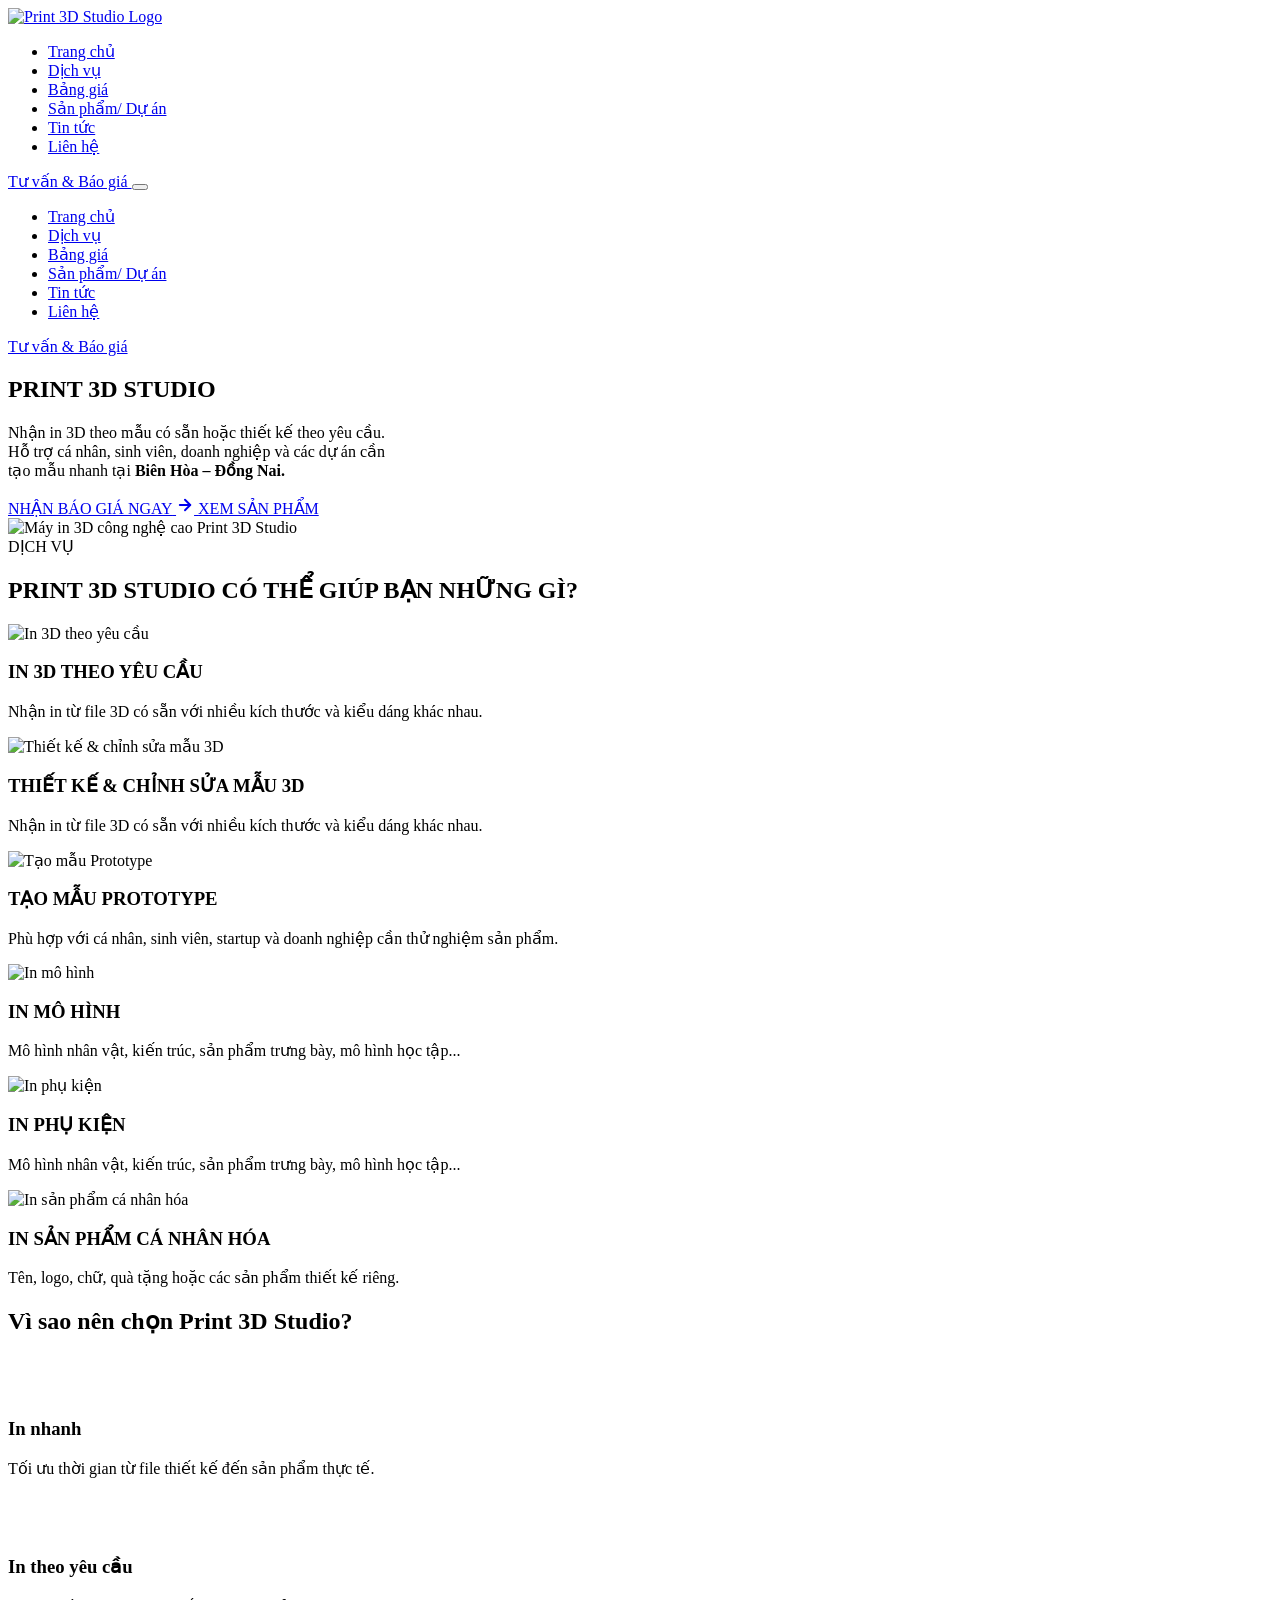
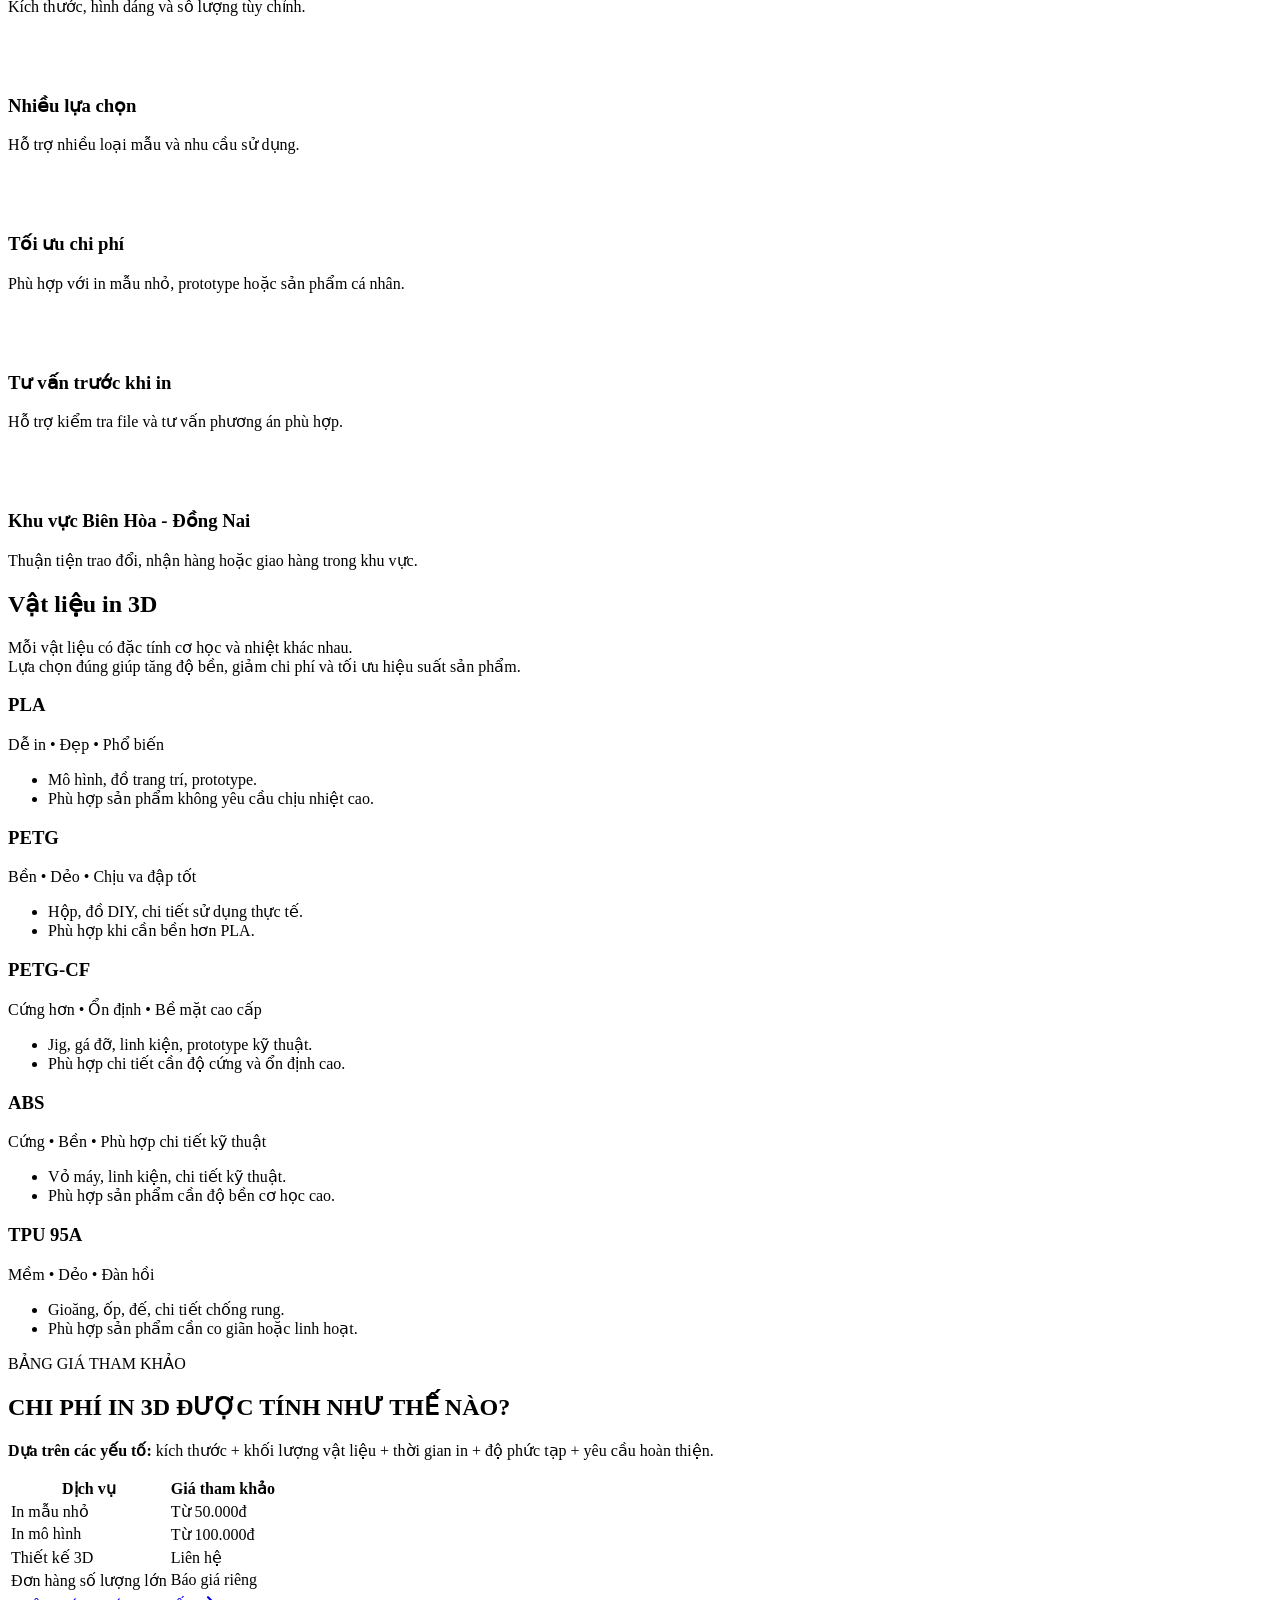
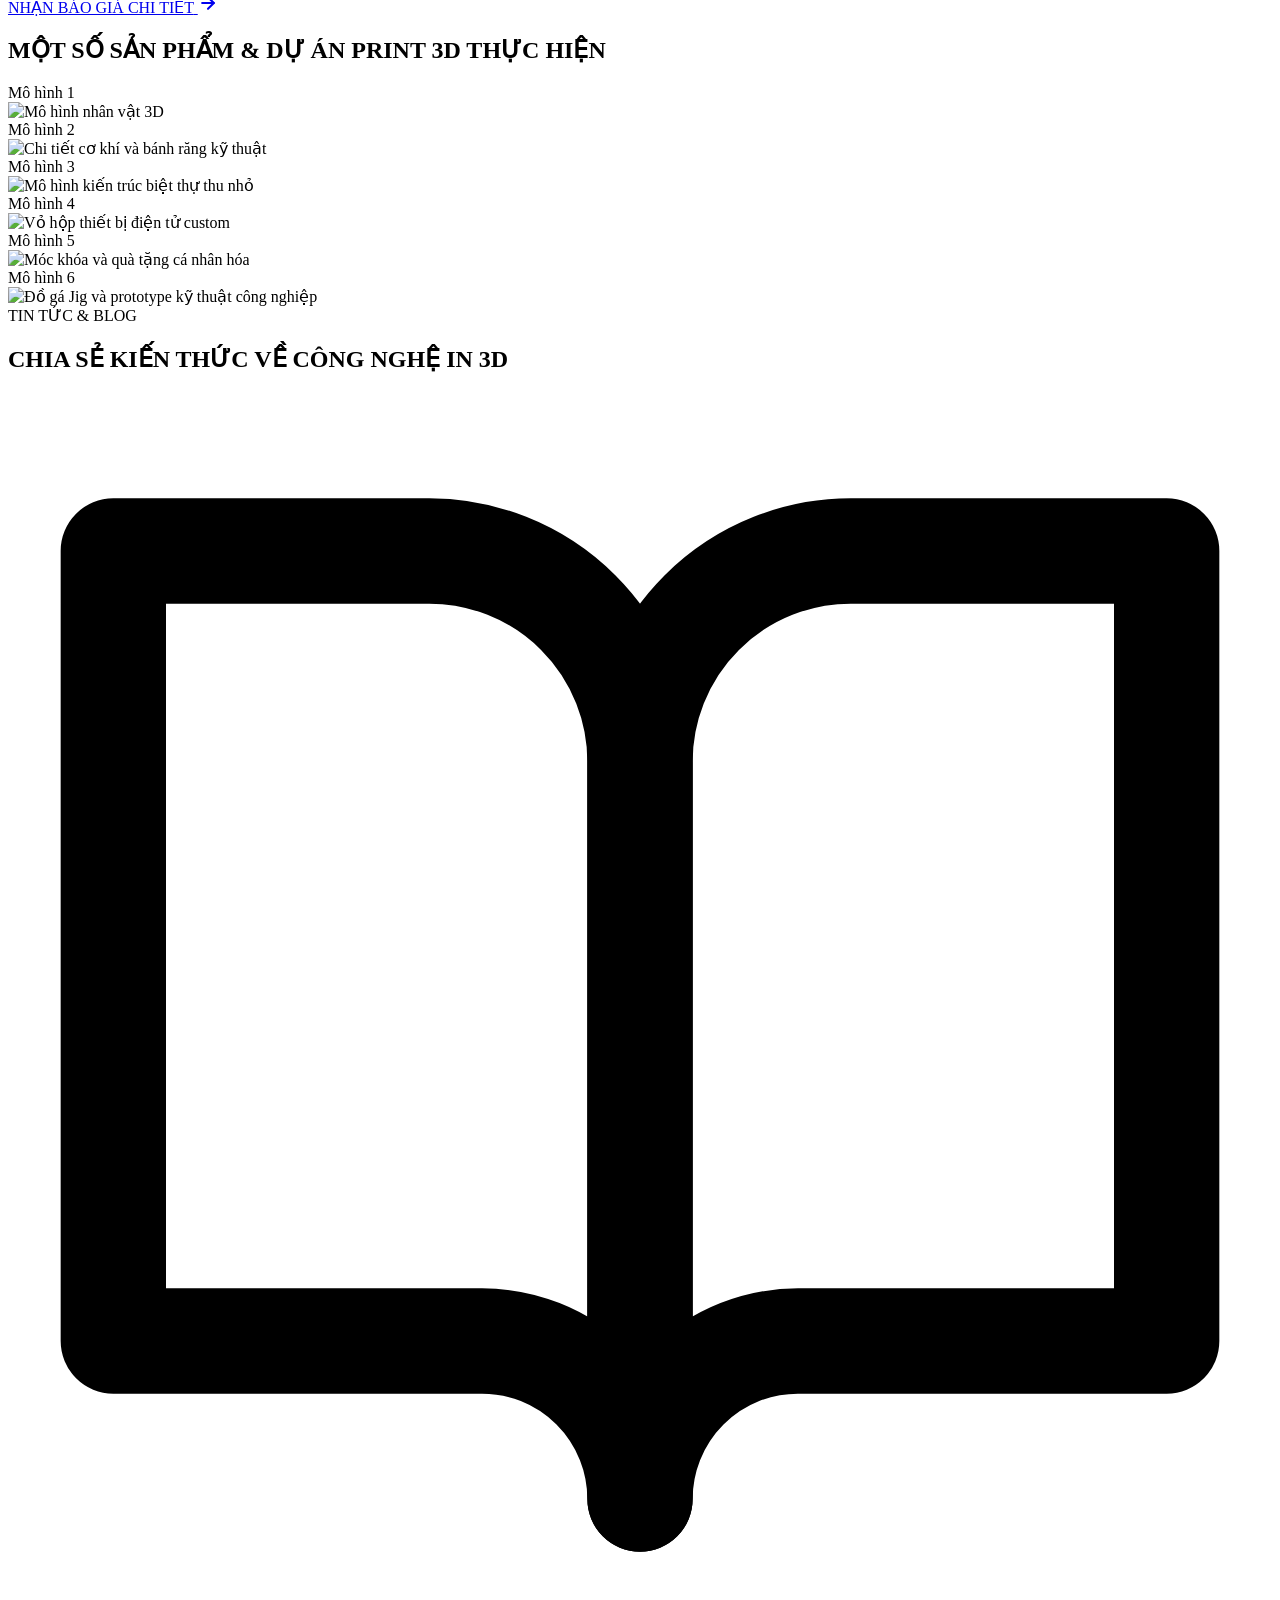
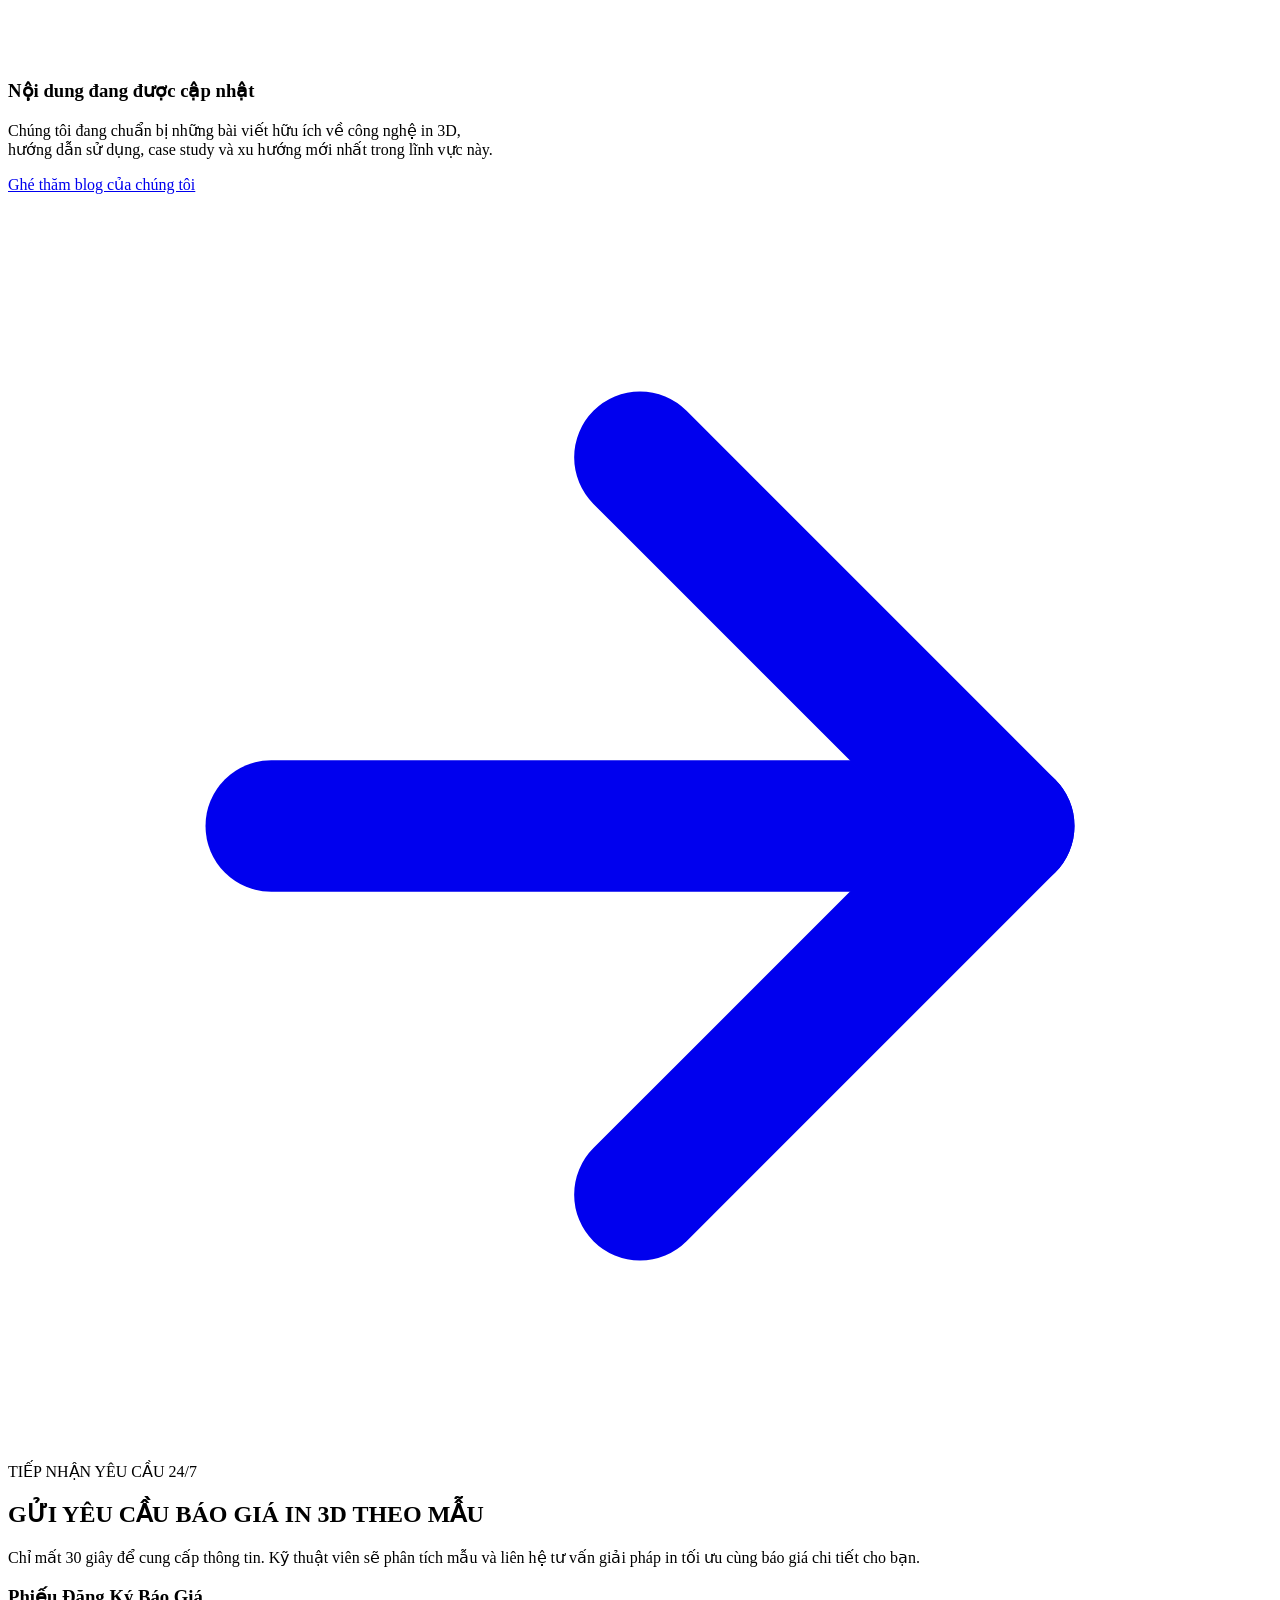
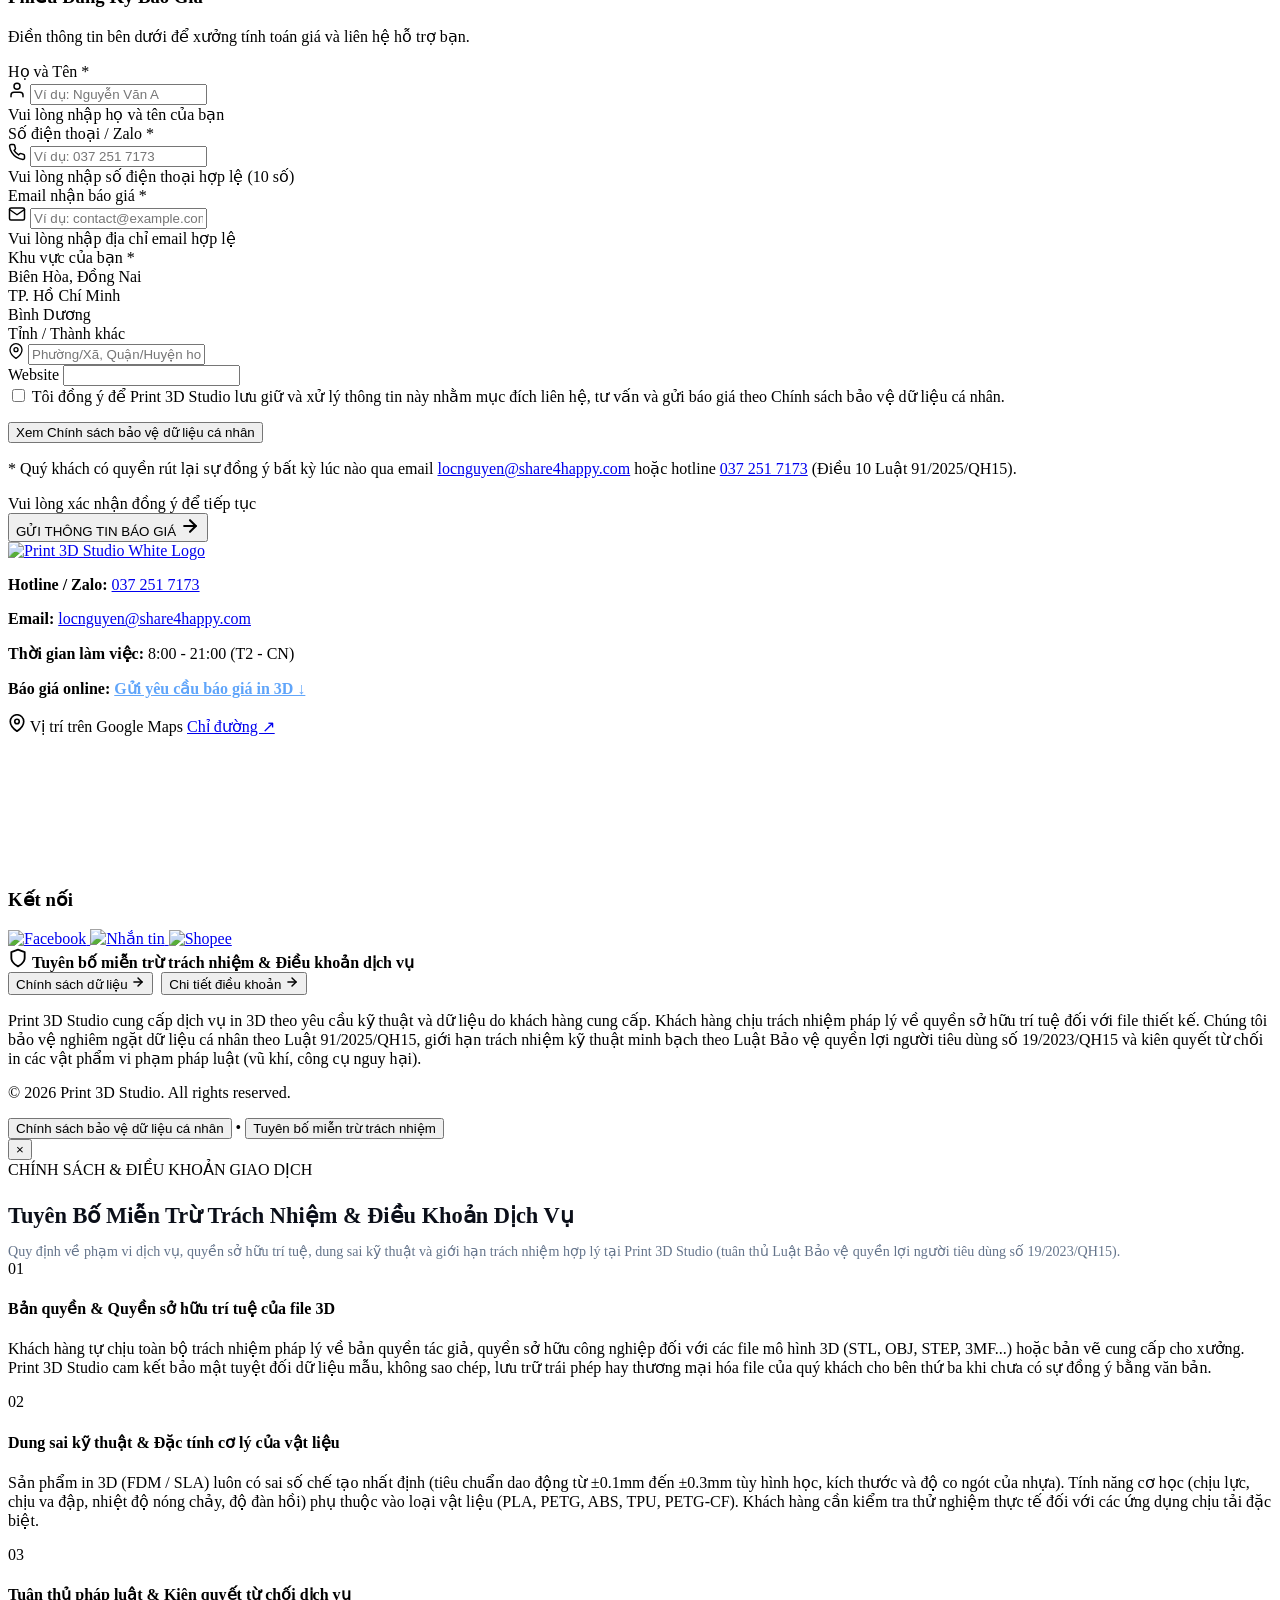
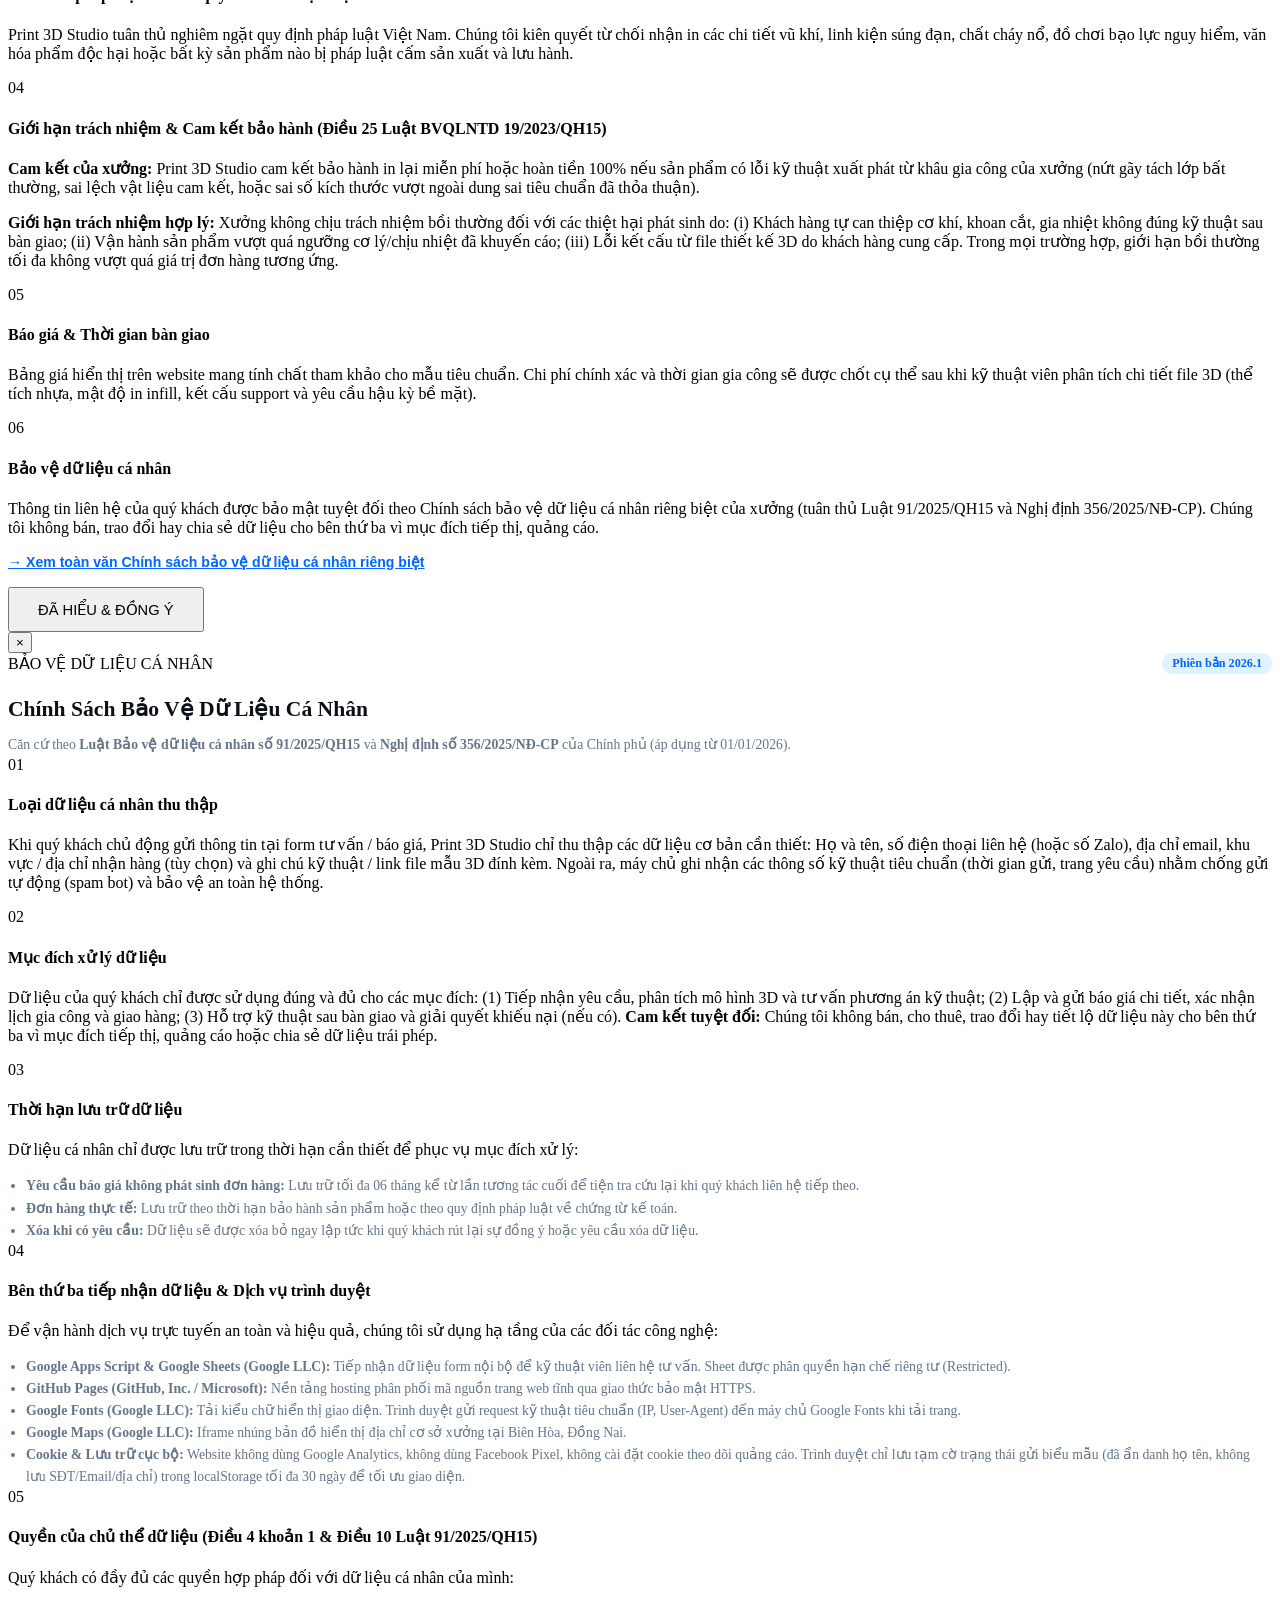
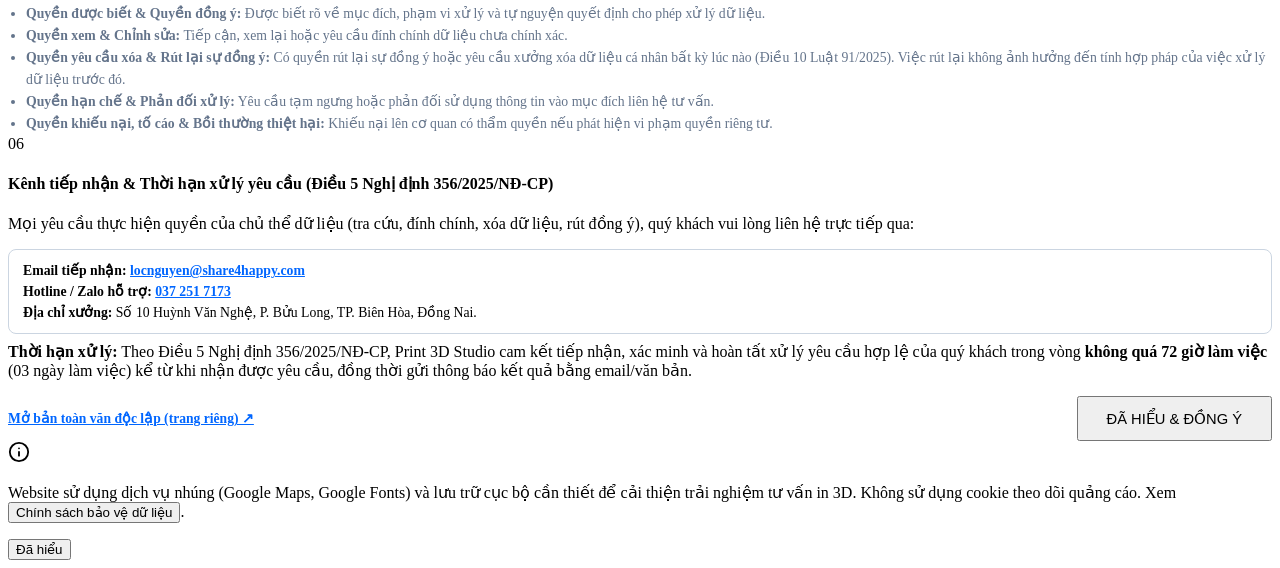
==== commit deb86912: "feat: cập nhật chính sách bảo vệ dữ liệu 91/2025/QH15 và điều khoản giao dịch 19/2023/QH15" ====
--- a/index.html
+++ b/index.html
@@ -740,16 +740,19 @@
                   <input type="text" id="leadWebsite" name="website" tabindex="-1" autocomplete="off">
                 </div>
 
-                <!-- Đồng ý xử lý dữ liệu cá nhân -->
+                <!-- Đồng ý xử lý dữ liệu cá nhân (Tuân thủ Luật 91/2025/QH15 & NĐ 356/2025/NĐ-CP) -->
                 <div class="form-group consent-group">
                   <label class="consent-check" for="leadConsent">
                     <input type="checkbox" id="leadConsent" name="consent" value="yes">
                     <span class="consent-check-text">
-                      Tôi đồng ý để Print 3D Studio lưu giữ và sử dụng thông tin này nhằm mục đích liên hệ, tư vấn và gửi báo giá.
+                      Tôi đồng ý để Print 3D Studio lưu giữ và xử lý thông tin này nhằm mục đích liên hệ, tư vấn và gửi báo giá theo Chính sách bảo vệ dữ liệu cá nhân.
                     </span>
                   </label>
                   <p class="consent-policy">
-                    <button type="button" class="consent-link open-modal-btn" data-target="disclaimer-modal">Xem chính sách bảo mật thông tin</button>
+                    <button type="button" class="consent-link open-modal-btn" data-target="privacy-modal">Xem Chính sách bảo vệ dữ liệu cá nhân</button>
+                  </p>
+                  <p class="consent-withdraw-note">
+                    * Quý khách có quyền rút lại sự đồng ý bất kỳ lúc nào qua email <a href="mailto:locnguyen@share4happy.com" class="consent-link">locnguyen@share4happy.com</a> hoặc hotline <a href="tel:0372517173" class="consent-link">037 251 7173</a> (Điều 10 Luật 91/2025/QH15).
                   </p>
                   <span class="field-error-msg" id="error-leadConsent">Vui lòng xác nhận đồng ý để tiếp tục</span>
                 </div>
@@ -921,25 +924,34 @@
         </div>
       </div>
 
-      <!-- Tuyên bố miễn trừ trách nhiệm (Disclaimer Box) -->
+      <!-- Tuyên bố miễn trừ trách nhiệm & Chính sách dữ liệu (Footer Policy Box) -->
       <div class="footer-disclaimer-box" id="disclaimer">
         <div class="disclaimer-header">
           <div class="disclaimer-title">
             <svg class="disclaimer-icon" width="20" height="20" viewBox="0 0 24 24" fill="none" stroke="currentColor" stroke-width="2.2" stroke-linecap="round" stroke-linejoin="round">
               <path d="M12 22s8-4 8-10V5l-8-3-8 3v7c0 6 8 10 8 10z"></path>
             </svg>
-            <strong>Tuyên bố miễn trừ trách nhiệm</strong>
-          </div>
-          <button type="button" class="disclaimer-detail-btn open-modal-btn" data-target="disclaimer-modal" aria-label="Xem chi tiết tuyên bố miễn trừ trách nhiệm">
-            <span>Xem chi tiết điều khoản</span>
-            <svg width="14" height="14" viewBox="0 0 24 24" fill="none" stroke="currentColor" stroke-width="2.5" stroke-linecap="round" stroke-linejoin="round">
-              <line x1="5" y1="12" x2="19" y2="12"></line>
-              <polyline points="12 5 19 12 12 19"></polyline>
-            </svg>
-          </button>
+            <strong>Tuyên bố miễn trừ trách nhiệm &amp; Điều khoản dịch vụ</strong>
+          </div>
+          <div style="display: flex; gap: 8px; flex-wrap: wrap;">
+            <button type="button" class="disclaimer-detail-btn open-modal-btn" data-target="privacy-modal" aria-label="Xem chính sách bảo vệ dữ liệu cá nhân">
+              <span>Chính sách dữ liệu</span>
+              <svg width="14" height="14" viewBox="0 0 24 24" fill="none" stroke="currentColor" stroke-width="2.5" stroke-linecap="round" stroke-linejoin="round">
+                <line x1="5" y1="12" x2="19" y2="12"></line>
+                <polyline points="12 5 19 12 12 19"></polyline>
+              </svg>
+            </button>
+            <button type="button" class="disclaimer-detail-btn open-modal-btn" data-target="disclaimer-modal" aria-label="Xem chi tiết tuyên bố miễn trừ trách nhiệm">
+              <span>Chi tiết điều khoản</span>
+              <svg width="14" height="14" viewBox="0 0 24 24" fill="none" stroke="currentColor" stroke-width="2.5" stroke-linecap="round" stroke-linejoin="round">
+                <line x1="5" y1="12" x2="19" y2="12"></line>
+                <polyline points="12 5 19 12 12 19"></polyline>
+              </svg>
+            </button>
+          </div>
         </div>
         <p class="disclaimer-text">
-          Print 3D Studio cung cấp dịch vụ in 3D theo yêu cầu kỹ thuật và dữ liệu do khách hàng cung cấp. Khách hàng chịu trách nhiệm pháp lý về quyền sở hữu trí tuệ đối với mọi file thiết kế 3D. Chúng tôi bảo mật mẫu in và kiên quyết từ chối in các vật phẩm vi phạm pháp luật (vũ khí, công cụ nguy hại). Sản phẩm in 3D thực tế có dung sai kỹ thuật tiêu chuẩn và độ bền cơ lý phụ thuộc vào vật liệu quý khách lựa chọn.
+          Print 3D Studio cung cấp dịch vụ in 3D theo yêu cầu kỹ thuật và dữ liệu do khách hàng cung cấp. Khách hàng chịu trách nhiệm pháp lý về quyền sở hữu trí tuệ đối với file thiết kế. Chúng tôi bảo vệ nghiêm ngặt dữ liệu cá nhân theo Luật 91/2025/QH15, giới hạn trách nhiệm kỹ thuật minh bạch theo Luật Bảo vệ quyền lợi người tiêu dùng số 19/2023/QH15 và kiên quyết từ chối in các vật phẩm vi phạm pháp luật (vũ khí, công cụ nguy hại).
         </p>
       </div>
 
@@ -948,6 +960,10 @@
         <div class="footer-bottom-inner">
           <p class="copyright-text">&copy; 2026 Print 3D Studio. All rights reserved.</p>
           <div class="footer-bottom-links">
+            <button type="button" class="footer-bottom-link open-modal-btn" data-target="privacy-modal">
+              Chính sách bảo vệ dữ liệu cá nhân
+            </button>
+            <span class="footer-bottom-separator" aria-hidden="true">&bull;</span>
             <button type="button" class="footer-bottom-link open-modal-btn" data-target="disclaimer-modal">
               Tuyên bố miễn trừ trách nhiệm
             </button>
@@ -959,7 +975,7 @@
 
 
 
-  <!-- ==================== DISCLAIMER MODAL ==================== -->
+  <!-- ==================== DISCLAIMER & TERMS MODAL ==================== -->
   <div class="modal" id="disclaimer-modal" role="dialog" aria-modal="true" aria-labelledby="disclaimerModalTitle" aria-hidden="true">
     <div class="modal-overlay" data-close="true"></div>
     <div class="modal-dialog modal-dialog-disclaimer">
@@ -967,12 +983,12 @@
         &times;
       </button>
       <div class="modal-header">
-        <span class="section-badge" style="margin-bottom: 8px;">CHÍNH SÁCH &amp; PHÁP LÝ</span>
+        <span class="section-badge" style="margin-bottom: 8px;">CHÍNH SÁCH &amp; ĐIỀU KHOẢN GIAO DỊCH</span>
         <h3 id="disclaimerModalTitle" style="font-size: 1.4rem; font-weight: 800; color: #0b0f19; margin-bottom: 6px;">
-          Tuyên Bố Miễn Trừ Trách Nhiệm
+          Tuyên Bố Miễn Trừ Trách Nhiệm &amp; Điều Khoản Dịch Vụ
         </h3>
         <p style="font-size: 0.88rem; color: #64748b; margin-bottom: 0;">
-          Quy định về phạm vi dịch vụ, quyền sở hữu trí tuệ và giới hạn trách nhiệm tại Print 3D Studio.
+          Quy định về phạm vi dịch vụ, quyền sở hữu trí tuệ, dung sai kỹ thuật và giới hạn trách nhiệm hợp lý tại Print 3D Studio (tuân thủ Luật Bảo vệ quyền lợi người tiêu dùng số 19/2023/QH15).
         </p>
       </div>
 
@@ -982,7 +998,7 @@
           <div class="disclaimer-item-content">
             <h4>Bản quyền &amp; Quyền sở hữu trí tuệ của file 3D</h4>
             <p>
-              Khách hàng tự chịu toàn bộ trách nhiệm pháp lý về bản quyền tác giả, quyền sở hữu công nghiệp đối với các file mô hình 3D (STL, OBJ, STEP, v.v.) hoặc bản vẽ cung cấp cho xưởng. Print 3D Studio cam kết bảo mật tuyệt đối dữ liệu mẫu, không sao chép, lưu trữ trái phép hay thương mại hóa file của quý khách cho bên thứ ba khi chưa có sự đồng ý bằng văn bản.
+              Khách hàng tự chịu toàn bộ trách nhiệm pháp lý về bản quyền tác giả, quyền sở hữu công nghiệp đối với các file mô hình 3D (STL, OBJ, STEP, 3MF...) hoặc bản vẽ cung cấp cho xưởng. Print 3D Studio cam kết bảo mật tuyệt đối dữ liệu mẫu, không sao chép, lưu trữ trái phép hay thương mại hóa file của quý khách cho bên thứ ba khi chưa có sự đồng ý bằng văn bản.
             </p>
           </div>
         </div>
@@ -1000,7 +1016,7 @@
         <div class="disclaimer-item">
           <div class="disclaimer-item-num">03</div>
           <div class="disclaimer-item-content">
-            <h4>Tuân thủ pháp luật &amp; Từ chối dịch vụ</h4>
+            <h4>Tuân thủ pháp luật &amp; Kiên quyết từ chối dịch vụ</h4>
             <p>
               Print 3D Studio tuân thủ nghiêm ngặt quy định pháp luật Việt Nam. Chúng tôi kiên quyết từ chối nhận in các chi tiết vũ khí, linh kiện súng đạn, chất cháy nổ, đồ chơi bạo lực nguy hiểm, văn hóa phẩm độc hại hoặc bất kỳ sản phẩm nào bị pháp luật cấm sản xuất và lưu hành.
             </p>
@@ -1010,9 +1026,12 @@
         <div class="disclaimer-item">
           <div class="disclaimer-item-num">04</div>
           <div class="disclaimer-item-content">
-            <h4>Giới hạn trách nhiệm khi sử dụng sản phẩm</h4>
+            <h4>Giới hạn trách nhiệm &amp; Cam kết bảo hành (Điều 25 Luật BVQLNTD 19/2023/QH15)</h4>
             <p>
-              Print 3D Studio được miễn trừ hoàn toàn trách nhiệm đối với bất kỳ tổn thất, hư hỏng vật chất, tai nạn hoặc thiệt hại gián tiếp phát sinh từ việc sử dụng sản phẩm in sai mục đích thiết kế, vận hành quá ngưỡng chịu lực/nhiệt của vật liệu hoặc can thiệp cơ khí không đúng kỹ thuật sau khi bàn giao.
+              <strong>Cam kết của xưởng:</strong> Print 3D Studio cam kết bảo hành in lại miễn phí hoặc hoàn tiền 100% nếu sản phẩm có lỗi kỹ thuật xuất phát từ khâu gia công của xưởng (nứt gãy tách lớp bất thường, sai lệch vật liệu cam kết, hoặc sai số kích thước vượt ngoài dung sai tiêu chuẩn đã thỏa thuận).
+            </p>
+            <p style="margin-top: 6px;">
+              <strong>Giới hạn trách nhiệm hợp lý:</strong> Xưởng không chịu trách nhiệm bồi thường đối với các thiệt hại phát sinh do: (i) Khách hàng tự can thiệp cơ khí, khoan cắt, gia nhiệt không đúng kỹ thuật sau bàn giao; (ii) Vận hành sản phẩm vượt quá ngưỡng cơ lý/chịu nhiệt đã khuyến cáo; (iii) Lỗi kết cấu từ file thiết kế 3D do khách hàng cung cấp. Trong mọi trường hợp, giới hạn bồi thường tối đa không vượt quá giá trị đơn hàng tương ứng.
             </p>
           </div>
         </div>
@@ -1030,9 +1049,14 @@
         <div class="disclaimer-item">
           <div class="disclaimer-item-num">06</div>
           <div class="disclaimer-item-content">
-            <h4>Bảo mật thông tin khách hàng</h4>
+            <h4>Bảo vệ dữ liệu cá nhân</h4>
             <p>
-              Thông tin bạn gửi trong phiếu báo giá (họ tên, số điện thoại, email, khu vực) chỉ được sử dụng để liên hệ, tư vấn và gửi báo giá cho bạn. Chúng tôi không bán, trao đổi hay chia sẻ dữ liệu này cho bên thứ ba vì mục đích thương mại. Trình duyệt của bạn chỉ ghi nhớ rằng yêu cầu đã được gửi, không lưu số điện thoại, email hay địa chỉ trên máy. Việc xử lý dữ liệu cá nhân tuân theo Nghị định 13/2023/NĐ-CP về bảo vệ dữ liệu cá nhân.
+              Thông tin liên hệ của quý khách được bảo mật tuyệt đối theo Chính sách bảo vệ dữ liệu cá nhân riêng biệt của xưởng (tuân thủ Luật 91/2025/QH15 và Nghị định 356/2025/NĐ-CP). Chúng tôi không bán, trao đổi hay chia sẻ dữ liệu cho bên thứ ba vì mục đích tiếp thị, quảng cáo.
+            </p>
+            <p style="margin-top: 8px;">
+              <button type="button" class="open-modal-btn" data-target="privacy-modal" style="background: none; border: none; color: #0066ff; font-weight: 700; cursor: pointer; padding: 0; text-decoration: underline; font-size: 0.88rem;">
+                &rarr; Xem toàn văn Chính sách bảo vệ dữ liệu cá nhân riêng biệt
+              </button>
             </p>
           </div>
         </div>
@@ -1045,6 +1069,155 @@
       </div>
     </div>
   </div>
+
+  <!-- ==================== PRIVACY POLICY MODAL ==================== -->
+  <div class="modal" id="privacy-modal" role="dialog" aria-modal="true" aria-labelledby="privacyModalTitle" aria-hidden="true">
+    <div class="modal-overlay" data-close="true"></div>
+    <div class="modal-dialog modal-dialog-disclaimer">
+      <button type="button" class="modal-close-btn" data-close="true" aria-label="Đóng cửa sổ">
+        &times;
+      </button>
+      <div class="modal-header">
+        <div style="display: flex; align-items: center; justify-content: space-between; gap: 8px; flex-wrap: wrap; margin-bottom: 8px;">
+          <span class="section-badge" style="margin-bottom: 0;">BẢO VỆ DỮ LIỆU CÁ NHÂN</span>
+          <span style="font-size: 0.76rem; color: #0066ff; background: #e0f2fe; padding: 3px 10px; border-radius: 999px; font-weight: 700;">Phiên bản 2026.1</span>
+        </div>
+        <h3 id="privacyModalTitle" style="font-size: 1.35rem; font-weight: 800; color: #0b0f19; margin-bottom: 6px;">
+          Chính Sách Bảo Vệ Dữ Liệu Cá Nhân
+        </h3>
+        <p style="font-size: 0.86rem; color: #64748b; margin-bottom: 0; line-height: 1.5;">
+          Căn cứ theo <strong>Luật Bảo vệ dữ liệu cá nhân số 91/2025/QH15</strong> và <strong>Nghị định số 356/2025/NĐ-CP</strong> của Chính phủ (áp dụng từ 01/01/2026).
+        </p>
+      </div>
+
+      <div class="modal-body disclaimer-modal-body">
+        <!-- 01: Loại dữ liệu thu thập -->
+        <div class="disclaimer-item">
+          <div class="disclaimer-item-num">01</div>
+          <div class="disclaimer-item-content">
+            <h4>Loại dữ liệu cá nhân thu thập</h4>
+            <p>
+              Khi quý khách chủ động gửi thông tin tại form tư vấn / báo giá, Print 3D Studio chỉ thu thập các dữ liệu cơ bản cần thiết: Họ và tên, số điện thoại liên hệ (hoặc số Zalo), địa chỉ email, khu vực / địa chỉ nhận hàng (tùy chọn) và ghi chú kỹ thuật / link file mẫu 3D đính kèm. Ngoài ra, máy chủ ghi nhận các thông số kỹ thuật tiêu chuẩn (thời gian gửi, trang yêu cầu) nhằm chống gửi tự động (spam bot) và bảo vệ an toàn hệ thống.
+            </p>
+          </div>
+        </div>
+
+        <!-- 02: Mục đích xử lý -->
+        <div class="disclaimer-item">
+          <div class="disclaimer-item-num">02</div>
+          <div class="disclaimer-item-content">
+            <h4>Mục đích xử lý dữ liệu</h4>
+            <p>
+              Dữ liệu của quý khách chỉ được sử dụng đúng và đủ cho các mục đích: (1) Tiếp nhận yêu cầu, phân tích mô hình 3D và tư vấn phương án kỹ thuật; (2) Lập và gửi báo giá chi tiết, xác nhận lịch gia công và giao hàng; (3) Hỗ trợ kỹ thuật sau bàn giao và giải quyết khiếu nại (nếu có). <strong>Cam kết tuyệt đối:</strong> Chúng tôi không bán, cho thuê, trao đổi hay tiết lộ dữ liệu này cho bên thứ ba vì mục đích tiếp thị, quảng cáo hoặc chia sẻ dữ liệu trái phép.
+            </p>
+          </div>
+        </div>
+
+        <!-- 03: Thời gian lưu trữ -->
+        <div class="disclaimer-item">
+          <div class="disclaimer-item-num">03</div>
+          <div class="disclaimer-item-content">
+            <h4>Thời hạn lưu trữ dữ liệu</h4>
+            <p>
+              Dữ liệu cá nhân chỉ được lưu trữ trong thời hạn cần thiết để phục vụ mục đích xử lý:
+            </p>
+            <ul style="margin: 6px 0 0 18px; padding: 0; font-size: 0.86rem; color: #64748b; line-height: 1.6;">
+              <li><strong>Yêu cầu báo giá không phát sinh đơn hàng:</strong> Lưu trữ tối đa 06 tháng kể từ lần tương tác cuối để tiện tra cứu lại khi quý khách liên hệ tiếp theo.</li>
+              <li><strong>Đơn hàng thực tế:</strong> Lưu trữ theo thời hạn bảo hành sản phẩm hoặc theo quy định pháp luật về chứng từ kế toán.</li>
+              <li><strong>Xóa khi có yêu cầu:</strong> Dữ liệu sẽ được xóa bỏ ngay lập tức khi quý khách rút lại sự đồng ý hoặc yêu cầu xóa dữ liệu.</li>
+            </ul>
+          </div>
+        </div>
+
+        <!-- 04: Bên thứ ba tiếp nhận & Dịch vụ trực tuyến -->
+        <div class="disclaimer-item">
+          <div class="disclaimer-item-num">04</div>
+          <div class="disclaimer-item-content">
+            <h4>Bên thứ ba tiếp nhận dữ liệu &amp; Dịch vụ trình duyệt</h4>
+            <p>
+              Để vận hành dịch vụ trực tuyến an toàn và hiệu quả, chúng tôi sử dụng hạ tầng của các đối tác công nghệ:
+            </p>
+            <ul style="margin: 6px 0 0 18px; padding: 0; font-size: 0.86rem; color: #64748b; line-height: 1.6;">
+              <li><strong>Google Apps Script &amp; Google Sheets (Google LLC):</strong> Tiếp nhận dữ liệu form nội bộ để kỹ thuật viên liên hệ tư vấn. Sheet được phân quyền hạn chế riêng tư (Restricted).</li>
+              <li><strong>GitHub Pages (GitHub, Inc. / Microsoft):</strong> Nền tảng hosting phân phối mã nguồn trang web tĩnh qua giao thức bảo mật HTTPS.</li>
+              <li><strong>Google Fonts (Google LLC):</strong> Tải kiểu chữ hiển thị giao diện. Trình duyệt gửi request kỹ thuật tiêu chuẩn (IP, User-Agent) đến máy chủ Google Fonts khi tải trang.</li>
+              <li><strong>Google Maps (Google LLC):</strong> Iframe nhúng bản đồ hiển thị địa chỉ cơ sở xưởng tại Biên Hòa, Đồng Nai.</li>
+              <li><strong>Cookie &amp; Lưu trữ cục bộ:</strong> Website không dùng Google Analytics, không dùng Facebook Pixel, không cài đặt cookie theo dõi quảng cáo. Trình duyệt chỉ lưu tạm cờ trạng thái gửi biểu mẫu (đã ẩn danh họ tên, không lưu SĐT/Email/địa chỉ) trong localStorage tối đa 30 ngày để tối ưu giao diện.</li>
+            </ul>
+          </div>
+        </div>
+
+        <!-- 05: Quyền của chủ thể dữ liệu -->
+        <div class="disclaimer-item">
+          <div class="disclaimer-item-num">05</div>
+          <div class="disclaimer-item-content">
+            <h4>Quyền của chủ thể dữ liệu (Điều 4 khoản 1 &amp; Điều 10 Luật 91/2025/QH15)</h4>
+            <p>
+              Quý khách có đầy đủ các quyền hợp pháp đối với dữ liệu cá nhân của mình:
+            </p>
+            <ul style="margin: 6px 0 0 18px; padding: 0; font-size: 0.86rem; color: #64748b; line-height: 1.6;">
+              <li><strong>Quyền được biết &amp; Quyền đồng ý:</strong> Được biết rõ về mục đích, phạm vi xử lý và tự nguyện quyết định cho phép xử lý dữ liệu.</li>
+              <li><strong>Quyền xem &amp; Chỉnh sửa:</strong> Tiếp cận, xem lại hoặc yêu cầu đính chính dữ liệu chưa chính xác.</li>
+              <li><strong>Quyền yêu cầu xóa &amp; Rút lại sự đồng ý:</strong> Có quyền rút lại sự đồng ý hoặc yêu cầu xưởng xóa dữ liệu cá nhân bất kỳ lúc nào (Điều 10 Luật 91/2025). Việc rút lại không ảnh hưởng đến tính hợp pháp của việc xử lý dữ liệu trước đó.</li>
+              <li><strong>Quyền hạn chế &amp; Phản đối xử lý:</strong> Yêu cầu tạm ngưng hoặc phản đối sử dụng thông tin vào mục đích liên hệ tư vấn.</li>
+              <li><strong>Quyền khiếu nại, tố cáo &amp; Bồi thường thiệt hại:</strong> Khiếu nại lên cơ quan có thẩm quyền nếu phát hiện vi phạm quyền riêng tư.</li>
+            </ul>
+          </div>
+        </div>
+
+        <!-- 06: Kênh tiếp nhận & Thời hạn xử lý -->
+        <div class="disclaimer-item">
+          <div class="disclaimer-item-num">06</div>
+          <div class="disclaimer-item-content">
+            <h4>Kênh tiếp nhận &amp; Thời hạn xử lý yêu cầu (Điều 5 Nghị định 356/2025/NĐ-CP)</h4>
+            <p>
+              Mọi yêu cầu thực hiện quyền của chủ thể dữ liệu (tra cứu, đính chính, xóa dữ liệu, rút đồng ý), quý khách vui lòng liên hệ trực tiếp qua:
+            </p>
+            <div style="margin-top: 8px; padding: 12px 14px; background: #ffffff; border-radius: 8px; border: 1px solid #cbd5e1; font-size: 0.86rem;">
+              <p style="margin: 0 0 4px;"><strong>Email tiếp nhận:</strong> <a href="mailto:locnguyen@share4happy.com" style="color: #0066ff; font-weight: 700;">locnguyen@share4happy.com</a></p>
+              <p style="margin: 0 0 4px;"><strong>Hotline / Zalo hỗ trợ:</strong> <a href="tel:0372517173" style="color: #0066ff; font-weight: 700;">037 251 7173</a></p>
+              <p style="margin: 0;"><strong>Địa chỉ xưởng:</strong> Số 10 Huỳnh Văn Nghệ, P. Bửu Long, TP. Biên Hòa, Đồng Nai.</p>
+            </div>
+            <p style="margin-top: 8px;">
+              <strong>Thời hạn xử lý:</strong> Theo Điều 5 Nghị định 356/2025/NĐ-CP, Print 3D Studio cam kết tiếp nhận, xác minh và hoàn tất xử lý yêu cầu hợp lệ của quý khách trong vòng <strong>không quá 72 giờ làm việc</strong> (03 ngày làm việc) kể từ khi nhận được yêu cầu, đồng thời gửi thông báo kết quả bằng email/văn bản.
+            </p>
+          </div>
+        </div>
+      </div>
+
+      <div class="modal-footer" style="display: flex; justify-content: space-between; align-items: center; flex-wrap: wrap; gap: 10px;">
+        <a href="privacy.html" target="_blank" style="font-size: 0.85rem; color: #0066ff; text-decoration: underline; font-weight: 600;">
+          Mở bản toàn văn độc lập (trang riêng) &nearr;
+        </a>
+        <button type="button" class="btn btn-primary" data-close="true" style="padding: 12px 28px; font-size: 0.92rem;">
+          ĐÃ HIỂU &amp; ĐỒNG Ý
+        </button>
+      </div>
+    </div>
+  </div>
+
+  <!-- ==================== COOKIE & PRIVACY NOTICE BANNER ==================== -->
+  <aside id="cookiePrivacyBanner" class="cookie-privacy-banner" role="region" aria-label="Thông báo quyền riêng tư và dịch vụ trực tuyến" style="display: none;">
+    <div class="cookie-banner-container">
+      <div class="cookie-banner-icon">
+        <svg width="22" height="22" viewBox="0 0 24 24" fill="none" stroke="currentColor" stroke-width="2" stroke-linecap="round" stroke-linejoin="round">
+          <circle cx="12" cy="12" r="10"></circle>
+          <line x1="12" y1="16" x2="12" y2="12"></line>
+          <line x1="12" y1="8" x2="12.01" y2="8"></line>
+        </svg>
+      </div>
+      <div class="cookie-banner-text">
+        <p>
+          Website sử dụng dịch vụ nhúng (Google Maps, Google Fonts) và lưu trữ cục bộ cần thiết để cải thiện trải nghiệm tư vấn in 3D. 
+          Không sử dụng cookie theo dõi quảng cáo. Xem
+          <button type="button" class="cookie-banner-link open-modal-btn" data-target="privacy-modal">Chính sách bảo vệ dữ liệu</button>.
+        </p>
+      </div>
+      <div class="cookie-banner-actions">
+        <button type="button" class="btn-cookie-accept" id="btnAcceptCookieNotice">Đã hiểu</button>
+      </div>
+    </div>
+  </aside>
 
   <!-- Main JavaScript (Universal Bundle - tương thích cả file:// và http://) -->
   <script src="./js/app.js"></script>
